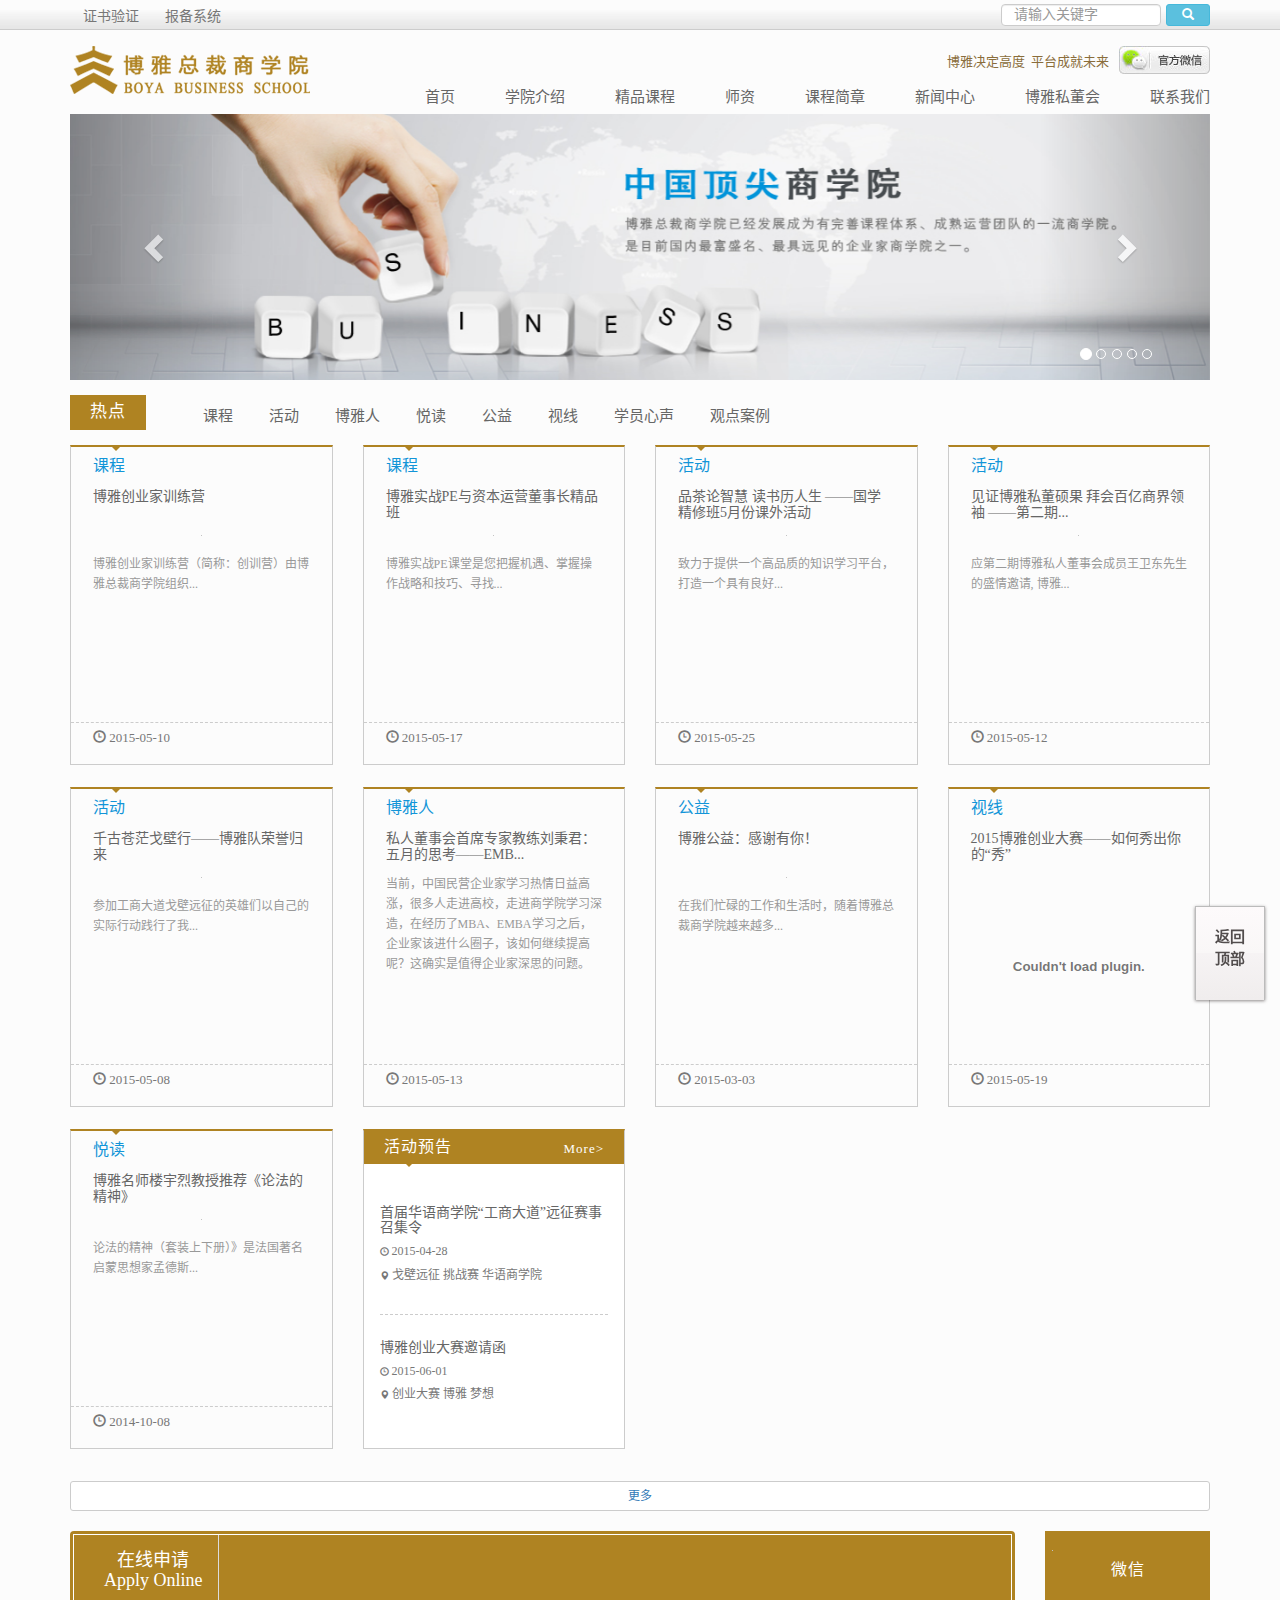
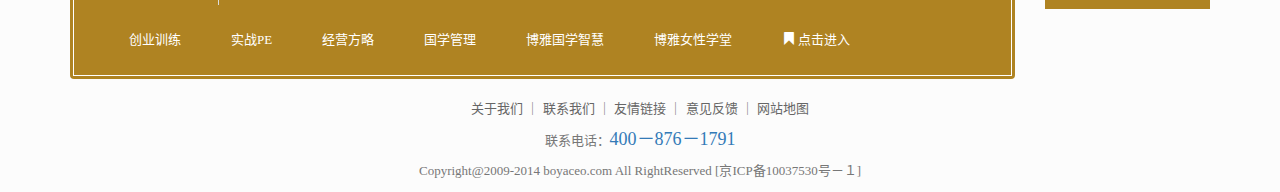
==== index.html @ df386d72 "增加主页" ====
<!DOCTYPE html>
<html>
<head>
    <title>博雅总裁商学院</title>
    <meta name="Keywords" content="博雅总裁商学院,博雅总裁俱乐部,博雅私人董事会,博雅投资家高端项目,博雅聚娴女性学堂,博雅后EMBA高端项目,博雅国学智慧总裁精修班,博雅人,北大博雅总裁班，博雅资源汇">
    <meta name="Description" content="博雅总裁商学院成立于2008年，从诞生起就继承了百年学府北京大学的优秀基因，经过六年的磨砺，博雅总裁商学院已经发展成为有完善课程体系、成熟运营团队的一流商学院。是目前国内最富盛名、最具远见的企业家商学院之一。 博雅总裁商学院设立博雅总裁俱乐部，采取线上线下结合的形式，志在搭建最优质的学习平台，最有影响力的商脉平台，最有效的投融资平台。" >
    <link rel="shortcut icon" href="./statics/images/boya/logo.ico">
    <meta http-equiv="Content-Language" content="zh-cn">
    <meta name="baidu-site-verification" content="s3poCFU7hr" />
    <meta name="renderer" content="webkit">
    <meta http-equiv="X-UA-Compatible" content="IE=Edge,chrome=1">
    <meta http-equiv="Content-Type" content="text/html; charset=utf-8">
    <meta name="viewport" content="width=device-width, initial-scale=1.0, maximum-scale=1.0, user-scalable=no" />
    <link rel="stylesheet" href="./statics/plugin/Bootstrap/css/bootstrap.min.css?version=3.3.2">
    <link rel="stylesheet" href="./statics/css/boya/layout.css">
    <script type="text/javascript" src="./statics/plugin/jquery-1.11.1.min.js"></script>
    <!--[if lt IE 9]>
    <script src="./statics/plugin/html5shiv.min.js"></script>
    <script src="./statics/plugin/respond.min.js"></script>
    <![endif]-->
    <!--[if lte IE 8]>
    <link rel="stylesheet" type="text/css" href="./statics/css/boya/ie8.css">
    <![endif]-->
    <!--[if lte IE 6]>
    <link rel="stylesheet" type="text/css" href="./statics/plugin/Bootstrap/css/bootstrap-ie6.min.css">
    <link rel="stylesheet" type="text/css" href="./statics/plugin/Bootstrap/css/ie.css">
    <![endif]-->
</head>
<body>
<!-- 顶部 start-->
<header>
    <div class="header">
        <div class="container">
            <a href="http://www.boyaceo.com/about-39.html" class="pull-left text-muted btn">证书验证</a>
            <a href="http://r.boyaceo.com" class="pull-left text-muted btn">报备系统</a>
            <form action="http://www.boyaceo.com/index.php" method="get" class="form-horizontal header header_search text-right" role="search" target="_blank" >
                <button type="submit" class="btn btn-info btn-sm pull-right" style="margin-left:5px;">
                    <span class='glyphicon glyphicon-search'></span>
                </button>
                <div class="form-group col-md-2 col-xs-11 pull-right">
                    <input type="hidden" name="m" value="search"/>
                    <input type="hidden" name="c" value="index"/>
                    <input type="hidden" name="a" value="init"/>
                    <input type="hidden" name="typeid" value="58"/>
                    <input type="hidden" name="siteid" value="1" >
                    <input type="text" class="form-control"  name="q" placeholder="请输入关键字" x-webkit-speech>
                </div>
            </form>
        </div>
    </div>
</header>
<!-- 顶部 end-->

<!-- 导航 start-->
<nav>
    <div class="navbar" role="navigation" id="index_top">
        <div class="container">
            <div class='ie8_hidden'>
                <a href="http://www.boyaceo.com/index.php"><img  src="./statics/images/boya/boya_logo.png" class="visible-lg"></a>
                <a href="http://www.boyaceo.com/index.php"><img  src="./statics/images/boya/sm-logo.jpg" class="hidden-lg"></a>
            </div>
            <div class="clearfix"></div>
            <div class="navbar-header">
                <a class="navbar-brand" href="http://www.boyaceo.com/index.php">
                    <img  src="./statics/images/boya/boya_logo.png" class="img-responsive visible-lg"><img src="./statics/images/boya/sm-logo.jpg" class="img-responsive hidden-lg"></a>
                <button type="button" class="navbar-toggle" data-toggle="collapse" data-target="#navbar-collapse-1">
                    <span class="glyphicon glyphicon-list"></span>
                </button>
            </div>
            <div class="navbar-right" style="margin:0;">
                <div class="clearfix  hidden-xs">
                    <img src="./statics/images/boya/boya_06.jpg" class="pull-right wechat_button">
                    <img src="./statics/images/boya/weixin_img.png" class='wechat_img' >
                    <script type="text/javascript">
                        $('.wechat_button,.wechat_img').hover(function(){
                            $('.wechat_img').show();
                        },function(){
                            $('.wechat_img').hide();
                        })
                    </script>
                    <p class="pull-right text-warning">
                        <span class="h5" style="font-size:13px;">博雅决定高度&nbsp;&nbsp;平台成就未来</span>
                        <!-- <span class="text-primary h4">4000－858－602</span> -->
                    </p>
                </div>
                <ul class="navbar-nav  collapse navbar-collapse" id="navbar-collapse-1">
                    <li>
                        <a href="http://www.boyaceo.com/index.php" class='color'>首页</a>
                    </li>
                    <li>
                        <a href="http://www.boyaceo.com/about-1.html" class='color'>学院介绍</a>
                    </li>
                    <li>
                        <a href="http://www.boyaceo.com/courses-10-1.html" class='color'>精品课程</a>
                    </li>
                    <li>
                        <a href="http://www.boyaceo.com/teachers-15-1.html" class='color'>师资</a>
                    </li>
                    <li>
                        <a href="http://www.boyaceo.com/about-44.html" class='color'>课程简章</a>
                    </li>
                    <li>
                        <a href="http://www.boyaceo.com/list-9-1.html" class='color'>新闻中心</a>
                    </li>
                    <li>
                        <a href="http://www.boyaceo.com/index.php?m=special&c=index&specialid=7&pc_hash=5hLyMm" class='color'>博雅私董会</a>
                    </li>
                    <li>
                        <a href="http://www.boyaceo.com/about-46.html" class='color'>联系我们</a>
                    </li>
                    <!-- <li><a href="javascript:void(0);" class="fuzzy99 hidden-xs" target="_self">联系我们</a></li> -->
                    <!-- <li><a href="javascript:void(0);" onclick="boya_application()" target="_self">报名</a></li> -->

                </ul>
            </div>
        </div>
    </div>
</nav>
<!-- 导航 end--><base target="_blank" />
<style>
    /*首页隐藏talk99*/
    #doyoo_panel,.dots,#doyoo_monitor{visibility: hidden!important;}
    #unslider .dots{visibility: visible!important;}
</style>
<!-- 轮播图 start-->
<div class="container" id="slider">
    <div id="carousel-example-generic" class="carousel slide " data-ride="carousel">
        <!-- Indicators -->

        <!-- Wrapper for slides -->
        <div class="carousel-inner" role="listbox">
            <div class="item active" data-item=0>
                <a href="http://www.boyaceo.com/list-1-1.html"><img data-original="./statics/images/boya/20141114011328270.jpg" src="./statics/images/boya/loading.gif" class="img-responsive lazy center-block"></a>
            </div>
            <div class="item " data-item=1>
                <a href="http://www.boyaceo.com/courses-10-1.html"><img data-original="./statics/images/boya/20141114011423875.jpg" src="./statics/images/boya/loading.gif" class="img-responsive lazy center-block"></a>
            </div>
            <div class="item " data-item=2>
                <a href="http://www.boyaceo.com/teachers-15-1.html"><img data-original="./statics/images/boya/20141114023548320.jpg" src="./statics/images/boya/loading.gif" class="img-responsive lazy center-block"></a>
            </div>
            <div class="item " data-item=3>
                <a href="http://www.boyaceo.com?m=special&specialid=13"><img data-original="./statics/images/boya/20150310103904336.jpg" src="./statics/images/boya/loading.gif" class="img-responsive lazy center-block"></a>
            </div>
            <div class="item " data-item=4>
                <a href="http://www.boyaceo.com/show-31-127-1.html"><img data-original="./statics/images/boya/20150310103905654.jpg" src="./statics/images/boya/loading.gif" class="img-responsive lazy center-block"></a>
            </div>
        </div>
        <ol class="carousel-indicators hidden-xs">
            <li data-target="#carousel-example-generic" data-slide-to="0"  class="active"></li>
            <li data-target="#carousel-example-generic" data-slide-to="1" ></li>
            <li data-target="#carousel-example-generic" data-slide-to="2" ></li>
            <li data-target="#carousel-example-generic" data-slide-to="3" ></li>
            <li data-target="#carousel-example-generic" data-slide-to="4" ></li>
        </ol>
        <!-- Controls -->
        <a class="left carousel-control" href="#carousel-example-generic" role="button" data-slide="prev">
            <span class="glyphicon glyphicon-chevron-left"></span>
            <span class="sr-only">Previous</span>
        </a>
        <a class="right carousel-control" href="#carousel-example-generic" role="button" data-slide="next">
            <span class="glyphicon glyphicon-chevron-right"></span>
            <span class="sr-only">Next</span>
        </a>
    </div>
</div>
<script type="text/javascript">
    // 监听动画，完成懒加载动作
    $('.carousel').on('slide.bs.carousel', function (e) {

        var selector = $('.carousel-inner .item');
        // 当前位置
        var old        = $('.carousel-inner .item.active').data('item');
        // 滚动方向
        if(e.direction=='left'){// 向右
            num = old==selector.length-1 ? 0 : old+1;
        }else if(e.direction=='right'){// 向左
            num = old==0 ? selector.length-1 : old-1;
        }
        img = selector.eq(num).find('img');
        img.attr( 'src',img.data('original') );// 替换
    })
    // 小圆点儿
    $('.carousel-indicators li').click(function(){
        var img = $('.carousel-inner .item').eq( $(this).index() ).find('img');
        img.attr( 'src',img.data('original') );
    })
</script>
<!-- 轮播图 end-->

<!-- 主体 start -->
<div class="container" id="index-main">

<!-- 选项卡按钮 start-->
<div class="clearfix tab-btn"> <i class="bg-boya pull-left">热点</i>
    <ul class="nav nav-pills pull-left h5" role="tablist">
        <li role="presentation">
            <a href="javascript:void(0);" target="_self">课程</a>
        </li>
        <li role="presentation">
            <a href="javascript:void(0);" target="_self">活动</a>
        </li>
        <li role="presentation">
            <a href="javascript:void(0);" target="_self">博雅人</a>
        </li>
        <li role="presentation">
            <a href="javascript:void(0);" target="_self">悦读</a>
        </li>
        <li role="presentation">
            <a href="javascript:void(0);" target="_self">公益</a>
        </li>
        <li role="presentation">
            <a href="javascript:void(0);" target="_self">视线</a>
        </li>
        <li role="presentation">
            <a href="javascript:void(0);" target="_self">学员心声</a>
        </li>
        <li role="presentation">
            <a href="javascript:void(0);" target="_self">观点案例</a>
        </li>
    </ul>
</div>
<!-- 选项卡按钮 end-->

<!-- 选项卡内容［热点］ start-->
<div class="tab-list">
<dl class="row">
<dd class="col-boya-2 col-sm-4  col-md-3 col-xs-12">
    <div class='single-tab text-muted'>
        <span class="caret"></span>
        <h4>
            <a href="http://www.boyaceo.com/courses-10-1.html" class='blue'>课程</a>
        </h4>
        <h3 class="h5 title">
            <a href="http://boyaceo.com?m=special&specialid=13">博雅创业家训练营</a>
        </h3>
        <div class="text-center">
            <a href="http://boyaceo.com?m=special&specialid=13">
                <img data-original="http://www.boyaceo.com/uploadfile/2015/0204/20150204032221168.jpg"  class='lazy content-img'></a>
        </div>
        <p class='single-tab-content'>
            博雅创业家训练营（简称：创训营）由博雅总裁商学院组织...							</p>
        <p class="single-tab-bottom">
            <span class="glyphicon glyphicon-time"></span>
            2015-05-10							</p>
    </div>
</dd>

<dd class="col-boya-2 col-sm-4  col-md-3 col-xs-12">
    <div class='single-tab text-muted'>
        <span class="caret"></span>
        <h4>
            <a href="http://www.boyaceo.com/courses-10-1.html" class='blue'>课程</a>
        </h4>
        <h3 class="h5 title">
            <a href="http://www.boyaceo.com/course-10-11-1.html">博雅实战PE与资本运营董事长精品班</a>
        </h3>
        <div class="text-center">
            <a href="http://www.boyaceo.com/course-10-11-1.html">
                <img data-original="http://www.boyaceo.com/uploadfile/2014/1114/20141114094028842.jpg"  class='lazy content-img'></a>
        </div>
        <p class='single-tab-content'>
            博雅实战PE课堂是您把握机遇、掌握操作战略和技巧、寻找...							</p>
        <p class="single-tab-bottom">
            <span class="glyphicon glyphicon-time"></span>
            2015-05-17							</p>
    </div>
</dd>

<dd class="col-boya-2 col-sm-4  col-md-3 col-xs-12">
    <div class='single-tab text-muted'>
        <span class="caret"></span>
        <h4>
            <a href="http://www.boyaceo.com/news-11-1.html" class='blue'>活动</a>
        </h4>
        <h3 class="h5 title">
            <a href="http://www.boyaceo.com/new-11-167-1.html">品茶论智慧 读书历人生 ——国学精修班5月份课外活动</a>
        </h3>
        <div class="text-center">
            <a href="http://www.boyaceo.com/new-11-167-1.html">
                <img data-original="http://www.boyaceo.com/uploadfile/2015/0525/20150525031655995.jpg"  class='lazy content-img'></a>
        </div>
        <p class='single-tab-content'>
            致力于提供一个高品质的知识学习平台，打造一个具有良好...							</p>
        <p class="single-tab-bottom">
            <span class="glyphicon glyphicon-time"></span>
            2015-05-25							</p>
    </div>
</dd>

<dd class="col-boya-2 col-sm-4  col-md-3 col-xs-12">
    <div class='single-tab text-muted'>
        <span class="caret"></span>
        <h4>
            <a href="http://www.boyaceo.com/news-11-1.html" class='blue'>活动</a>
        </h4>
        <h3 class="h5 title">
            <a href="http://www.boyaceo.com/new-11-161-1.html">见证博雅私董硕果 拜会百亿商界领袖 &mdash;&mdash;第二期...</a>
        </h3>
        <div class="text-center">
            <a href="http://www.boyaceo.com/new-11-161-1.html">
                <img data-original="http://www.boyaceo.com/uploadfile/2015/0512/20150512030308230.jpg"  class='lazy content-img'></a>
        </div>
        <p class='single-tab-content'>
            应第二期博雅私人董事会成员王卫东先生的盛情邀请, 博雅...							</p>
        <p class="single-tab-bottom">
            <span class="glyphicon glyphicon-time"></span>
            2015-05-12							</p>
    </div>
</dd>
<!-- 在线咨询 【删除了】-->

<dd class="col-boya-2 col-sm-4  col-md-3 col-xs-12">
    <div class='single-tab text-muted'>
        <span class="caret"></span>
        <h4>
            <a href="http://www.boyaceo.com/news-11-1.html" class='blue'>活动</a>
        </h4>
        <h3 class="h5 title">
            <a href="http://www.boyaceo.com/new-11-158-1.html">千古苍茫戈壁行——博雅队荣誉归来</a>
        </h3>
        <div class="text-center">
            <a href="http://www.boyaceo.com/new-11-158-1.html">
                <img data-original="http://www.boyaceo.com/uploadfile/2015/0508/20150508033143284.jpg"  class='lazy content-img'></a>
        </div>
        <p class='single-tab-content'>
            参加工商大道戈壁远征的英雄们以自己的实际行动践行了我...							</p>
        <p class="single-tab-bottom">
            <span class="glyphicon glyphicon-time"></span>
            2015-05-08							</p>
    </div>
</dd>

<dd class="col-boya-2 col-sm-4  col-md-3 col-xs-12">
    <div class='single-tab text-muted'>
        <span class="caret"></span>
        <h4>
            <a href="http://www.boyaceo.com/news-24-1.html" class='blue'>博雅人</a>
        </h4>
        <h3 class="h5 title">
            <a href="http://www.boyaceo.com/new-24-166-1.html">私人董事会首席专家教练刘秉君：五月的思考&mdash;&mdash;EMB...</a>
        </h3>
        <div class="text-center">
            <a href="http://www.boyaceo.com/new-24-166-1.html">
                <img data-original=""  class='lazy content-img					hidden
					'></a>
        </div>
        <p class='single-tab-content'>
            当前，中国民营企业家学习热情日益高涨，很多人走进高校，走进商学院学习深造，在经历了MBA、EMBA学习之后，企业家该进什么圈子，该如何继续提高呢？这确实是值得企业家深思的问题。							</p>
        <p class="single-tab-bottom">
            <span class="glyphicon glyphicon-time"></span>
            2015-05-13							</p>
    </div>
</dd>

<dd class="col-boya-2 col-sm-4  col-md-3 col-xs-12">
    <div class='single-tab text-muted'>
        <span class="caret"></span>
        <h4>
            <a href="http://www.boyaceo.com/news-14-1.html" class='blue'>公益</a>
        </h4>
        <h3 class="h5 title">
            <a href="http://www.boyaceo.com/new-14-122-1.html">博雅公益：感谢有你！</a>
        </h3>
        <div class="text-center">
            <a href="http://www.boyaceo.com/new-14-122-1.html">
                <img data-original="http://www.boyaceo.com/uploadfile/2015/0303/20150303120602203.jpg"  class='lazy content-img'></a>
        </div>
        <p class='single-tab-content'>
            在我们忙碌的工作和生活时，随着博雅总裁商学院越来越多...							</p>
        <p class="single-tab-bottom">
            <span class="glyphicon glyphicon-time"></span>
            2015-03-03							</p>
    </div>
</dd>

<dd class="col-boya-2 col-sm-4  col-md-3 col-xs-12">
    <div class='single-tab text-muted'>
        <span class="caret"></span>
        <h4>
            <a href="http://www.boyaceo.com/videos-25-1.html" class='blue'>视线</a>
        </h4>
        <h3 class="h5 title">
            <a href="http://www.boyaceo.com/video-25-36-1.html">2015博雅创业大赛——如何秀出你的“秀”</a>
        </h3>
        <!-- 视频 -->
        <div class="btn-tool" title=""  data-toggle="tooltip" data-placement="top" data-original-title="双击视频以全屏" >
            <embed width="100%" height="198"type="application/x-shockwave-flash" wmode="transparent"quality="high" allowfullscreen="true" allowscriptaccess="never" allownetworking="internal" src="http://player.youku.com/player.php/sid/XOTU4MzU0MjA0/v.swf"></div>
        <p class="single-tab-bottom">
            <span class="glyphicon glyphicon-time"></span>
            2015-05-19							</p>
    </div>
</dd>

<dd class="col-boya-2 col-sm-4  col-md-3 col-xs-12">
    <div class='single-tab text-muted'>
        <span class="caret"></span>
        <h4>
            <a href="http://www.boyaceo.com/news-13-1.html" class='blue'>悦读</a>
        </h4>
        <h3 class="h5 title">
            <a href="http://www.boyaceo.com/new-13-58-1.html">博雅名师楼宇烈教授推荐《论法的精神》</a>
        </h3>
        <div class="text-center">
            <a href="http://www.boyaceo.com/new-13-58-1.html">
                <img data-original="http://www.boyaceo.com/uploadfile/2014/1009/20141009092141491.jpg"  class='lazy content-img'></a>
        </div>
        <p class='single-tab-content'>
            论法的精神（套装上下册）》是法国著名启蒙思想家孟德斯...							</p>
        <p class="single-tab-bottom">
            <span class="glyphicon glyphicon-time"></span>
            2014-10-08							</p>
    </div>
</dd>

<!-- 活动预告 --><dd class="col-boya-2 other col-sm-4 col-md-3 col-xs-12">
    <div class='single-tab'>
        <div class="bg-boya">活动预告<span class="caret"></span><a href="http://www.boyaceo.com/list-31-1.html" class="more">More></a></div>
        <div class="panel">
            <ul class="list-unstyled panel-body" style="margin-bottom:0;">
                <li>
                    <h3 class="h5"><a href="http://www.boyaceo.com/show-31-124-1.html">首届华语商学院“工商大道”远征赛事召集令</a></h3>
                    <h6 class="text-muted"><small class="glyphicon glyphicon-time text-muted"></small> 2015-04-28</h6>
                    <h6 class="text-muted"><small class="glyphicon glyphicon-map-marker"></small> 戈壁远征  挑战赛  华语商学院  </h6>
                </li>
                <li>
                    <h3 class="h5"><a href="http://www.boyaceo.com/show-31-127-1.html">博雅创业大赛邀请函</a></h3>
                    <h6 class="text-muted"><small class="glyphicon glyphicon-time text-muted"></small> 2015-06-01</h6>
                    <h6 class="text-muted"><small class="glyphicon glyphicon-map-marker"></small> 创业大赛 博雅 梦想  </h6>
                </li>

            </ul>
        </div>
    </div>
</dd></dl>
<!-- 加载更多豆腐块 -->
<button class='btn btn-block btn-default btn-sm single-tab-add' data-cid="998" data-page="8">
    <span class='text-primary'>更多</span>
</button>
</div>
<!-- 选项卡内容［热点］ end-->
<!-- 选项卡内容［＋＋］ start-->
<div class="tab-list hidden">
<dl class="row">
<dd class="col-boya-2 col-sm-4  col-md-3 col-xs-12">
    <div class='single-tab text-muted'>
        <span class="caret"></span>
        <h4>
            <a href="http://www.boyaceo.com/courses-10-1.html" class='blue'>课程</a>
        </h4>
        <h3 class="h5 title">
            <a href="http://boyaceo.com?m=special&specialid=13">博雅创业家训练营</a>
        </h3>
        <div class="text-center">
            <a href="http://boyaceo.com?m=special&specialid=13">
                <img data-src="http://www.boyaceo.com/uploadfile/2015/0204/20150204032221168.jpg"  src="./statics/images/boya/loading.gif" class='content-img'></a>
        </div>
        <p class='single-tab-content'>
            博雅创业家训练营（简称：创训营）由博雅总裁商学院组织...									</p>
        <p class="single-tab-bottom">
            <span class="glyphicon glyphicon-time"></span>
            2015-05-10									</p>
    </div>
</dd>

<dd class="col-boya-2 col-sm-4  col-md-3 col-xs-12">
    <div class='single-tab text-muted'>
        <span class="caret"></span>
        <h4>
            <a href="http://www.boyaceo.com/courses-10-1.html" class='blue'>课程</a>
        </h4>
        <h3 class="h5 title">
            <a href="http://www.boyaceo.com/course-10-11-1.html">博雅实战PE与资本运营董事长精品班</a>
        </h3>
        <div class="text-center">
            <a href="http://www.boyaceo.com/course-10-11-1.html">
                <img data-src="http://www.boyaceo.com/uploadfile/2014/1114/20141114094028842.jpg"  src="./statics/images/boya/loading.gif" class='content-img'></a>
        </div>
        <p class='single-tab-content'>
            博雅实战PE课堂是您把握机遇、掌握操作战略和技巧、寻找...									</p>
        <p class="single-tab-bottom">
            <span class="glyphicon glyphicon-time"></span>
            2015-05-17									</p>
    </div>
</dd>

<dd class="col-boya-2 col-sm-4  col-md-3 col-xs-12">
    <div class='single-tab text-muted'>
        <span class="caret"></span>
        <h4>
            <a href="http://www.boyaceo.com/courses-10-1.html" class='blue'>课程</a>
        </h4>
        <h3 class="h5 title">
            <a href="http://www.boyaceo.com/course-10-10-1.html">博雅经营方略（EMBA）总裁精品班</a>
        </h3>
        <div class="text-center">
            <a href="http://www.boyaceo.com/course-10-10-1.html">
                <img data-src="http://www.boyaceo.com/uploadfile/2014/1114/20141114094104517.jpg"  src="./statics/images/boya/loading.gif" class='content-img'></a>
        </div>
        <p class='single-tab-content'>
            面对信息时代千变万化的经济形势，让我们从经营之道中寻...									</p>
        <p class="single-tab-bottom">
            <span class="glyphicon glyphicon-time"></span>
            2015-05-14									</p>
    </div>
</dd>

<dd class="col-boya-2 col-sm-4  col-md-3 col-xs-12">
    <div class='single-tab text-muted'>
        <span class="caret"></span>
        <h4>
            <a href="http://www.boyaceo.com/courses-10-1.html" class='blue'>课程</a>
        </h4>
        <h3 class="h5 title">
            <a href="http://www.boyaceo.com/course-10-12-1.html">博雅书院国学管理课堂</a>
        </h3>
        <div class="text-center">
            <a href="http://www.boyaceo.com/course-10-12-1.html">
                <img data-src="http://www.boyaceo.com/uploadfile/2014/1114/20141114093924467.jpg"  src="./statics/images/boya/loading.gif" class='content-img'></a>
        </div>
        <p class='single-tab-content'>
            博雅书院国学管理课堂以俯瞰东西方文化的全新视角，探讨...									</p>
        <p class="single-tab-bottom">
            <span class="glyphicon glyphicon-time"></span>
            2015-05-17									</p>
    </div>
</dd>
<!-- 在线咨询 【删除了】-->


<dd class="col-boya-2 col-sm-4  col-md-3 col-xs-12">
    <div class='single-tab text-muted'>
        <span class="caret"></span>
        <h4>
            <a href="http://www.boyaceo.com/courses-10-1.html" class='blue'>课程</a>
        </h4>
        <h3 class="h5 title">
            <a href="http://www.boyaceo.com/course-10-2-1.html">博雅国学智慧总裁精修班</a>
        </h3>
        <div class="text-center">
            <a href="http://www.boyaceo.com/course-10-2-1.html">
                <img data-src="http://www.boyaceo.com/uploadfile/2014/1114/20141114094135644.jpg"  src="./statics/images/boya/loading.gif" class='content-img'></a>
        </div>
        <p class='single-tab-content'>
            致其修身而远志廉善，齐家弘业乃宽孝明清！国学智慧对于...									</p>
        <p class="single-tab-bottom">
            <span class="glyphicon glyphicon-time"></span>
            2015-05-14									</p>
    </div>
</dd>

<dd class="col-boya-2 col-sm-4  col-md-3 col-xs-12">
    <div class='single-tab text-muted'>
        <span class="caret"></span>
        <h4>
            <a href="http://www.boyaceo.com/courses-10-1.html" class='blue'>课程</a>
        </h4>
        <h3 class="h5 title">
            <a href="http://www.boyaceo.com/course-10-4-1.html">博雅聚娴女性学堂</a>
        </h3>
        <div class="text-center">
            <a href="http://www.boyaceo.com/course-10-4-1.html">
                <img data-src="http://www.boyaceo.com/uploadfile/2014/1117/20141117050308381.jpg"  src="./statics/images/boya/loading.gif" class='content-img'></a>
        </div>
        <p class='single-tab-content'>
            博雅聚娴女性学堂是面向全社会各行业女性精英、名媛佳丽...									</p>
        <p class="single-tab-bottom">
            <span class="glyphicon glyphicon-time"></span>
            2015-05-16									</p>
    </div>
</dd>

<dd class="col-boya-2 col-sm-4  col-md-3 col-xs-12">
    <div class='single-tab text-muted'>
        <span class="caret"></span>
        <h4>
            <a href="http://www.boyaceo.com/courses-10-1.html" class='blue'>课程</a>
        </h4>
        <h3 class="h5 title">
            <a href="http://www.boyaceo.com/course-10-6-1.html">博雅私人董事会</a>
        </h3>
        <div class="text-center">
            <a href="http://www.boyaceo.com/course-10-6-1.html">
                <img data-src="http://www.boyaceo.com/uploadfile/2014/1117/20141117050242134.jpg"  src="./statics/images/boya/loading.gif" class='content-img'></a>
        </div>
        <p class='single-tab-content'>
            为了更好地帮助中国企业家解决上述困惑和企业经营管理中...									</p>
        <p class="single-tab-bottom">
            <span class="glyphicon glyphicon-time"></span>
            2015-04-23									</p>
    </div>
</dd>

<dd class="col-boya-2 col-sm-4  col-md-3 col-xs-12">
    <div class='single-tab text-muted'>
        <span class="caret"></span>
        <h4>
            <a href="http://www.boyaceo.com/courses-10-1.html" class='blue'>课程</a>
        </h4>
        <h3 class="h5 title">
            <a href="http://www.boyaceo.com/course-10-18-1.html">博雅工商管理精品班</a>
        </h3>
        <div class="text-center">
            <a href="http://www.boyaceo.com/course-10-18-1.html">
                <img data-src="http://www.boyaceo.com/uploadfile/2015/0421/20150421114612454.jpg"  src="./statics/images/boya/loading.gif" class='content-img'></a>
        </div>
        <p class='single-tab-content'>
            我们始终认为，思想的高度和战略的视野，决定您所领导的...									</p>
        <p class="single-tab-bottom">
            <span class="glyphicon glyphicon-time"></span>
            2015-05-20									</p>
    </div>
</dd>

<dd class="col-boya-2 col-sm-4  col-md-3 col-xs-12">
    <div class='single-tab text-muted'>
        <span class="caret"></span>
        <h4>
            <a href="http://www.boyaceo.com/courses-10-1.html" class='blue'>课程</a>
        </h4>
        <h3 class="h5 title">
            <a href="http://www.boyaceo.com/course-10-5-1.html">博雅投资家高端项目</a>
        </h3>
        <div class="text-center">
            <a href="http://www.boyaceo.com/course-10-5-1.html">
                <img data-src="http://www.boyaceo.com/uploadfile/2014/1114/20141114094204496.jpg"  src="./statics/images/boya/loading.gif" class='content-img'></a>
        </div>
        <p class='single-tab-content'>
            博雅投资家高端项目，致力于打造中国最顶尖的资本运营实...									</p>
        <p class="single-tab-bottom">
            <span class="glyphicon glyphicon-time"></span>
            0000-00-00									</p>
    </div>
</dd>

<!-- 活动预告 --><dd class="col-boya-2 other col-sm-4 col-md-3 col-xs-12">
    <div class='single-tab'>
        <div class="bg-boya">活动预告<span class="caret"></span><a href="http://www.boyaceo.com/list-31-1.html" class="more">More></a></div>
        <div class="panel">
            <ul class="list-unstyled panel-body" style="margin-bottom:0;">
                <li>
                    <h3 class="h5"><a href="http://www.boyaceo.com/show-31-124-1.html">首届华语商学院“工商大道”远征赛事召集令</a></h3>
                    <h6 class="text-muted"><small class="glyphicon glyphicon-time text-muted"></small> 2015-04-28</h6>
                    <h6 class="text-muted"><small class="glyphicon glyphicon-map-marker"></small> 戈壁远征  挑战赛  华语商学院  </h6>
                </li>
                <li>
                    <h3 class="h5"><a href="http://www.boyaceo.com/show-31-127-1.html">博雅创业大赛邀请函</a></h3>
                    <h6 class="text-muted"><small class="glyphicon glyphicon-time text-muted"></small> 2015-06-01</h6>
                    <h6 class="text-muted"><small class="glyphicon glyphicon-map-marker"></small> 创业大赛 博雅 梦想  </h6>
                </li>

            </ul>
        </div>
    </div>
</dd></dl>
<!-- 加载更多豆腐块 -->
<button class='btn btn-block btn-default btn-sm single-tab-add' data-cid="10" data-page="8">
    <span class='text-primary'>更多</span>
</button>
</div>
<div class="tab-list hidden">
<dl class="row">
<dd class="col-boya-2 col-sm-4  col-md-3 col-xs-12">
    <div class='single-tab text-muted'>
        <span class="caret"></span>
        <h4>
            <a href="http://www.boyaceo.com/news-11-1.html" class='blue'>活动</a>
        </h4>
        <h3 class="h5 title">
            <a href="http://www.boyaceo.com/new-11-167-1.html">品茶论智慧 读书历人生 ——国学精修班5月份课外活动</a>
        </h3>
        <div class="text-center">
            <a href="http://www.boyaceo.com/new-11-167-1.html">
                <img data-src="http://www.boyaceo.com/uploadfile/2015/0525/20150525031655995.jpg"  src="./statics/images/boya/loading.gif" class='content-img'></a>
        </div>
        <p class='single-tab-content'>
            致力于提供一个高品质的知识学习平台，打造一个具有良好...									</p>
        <p class="single-tab-bottom">
            <span class="glyphicon glyphicon-time"></span>
            2015-05-25									</p>
    </div>
</dd>

<dd class="col-boya-2 col-sm-4  col-md-3 col-xs-12">
    <div class='single-tab text-muted'>
        <span class="caret"></span>
        <h4>
            <a href="http://www.boyaceo.com/news-11-1.html" class='blue'>活动</a>
        </h4>
        <h3 class="h5 title">
            <a href="http://www.boyaceo.com/new-11-161-1.html">见证博雅私董硕果 拜会百亿商界领袖 &mdash;&mdash;第二期...</a>
        </h3>
        <div class="text-center">
            <a href="http://www.boyaceo.com/new-11-161-1.html">
                <img data-src="http://www.boyaceo.com/uploadfile/2015/0512/20150512030308230.jpg"  src="./statics/images/boya/loading.gif" class='content-img'></a>
        </div>
        <p class='single-tab-content'>
            应第二期博雅私人董事会成员王卫东先生的盛情邀请, 博雅...									</p>
        <p class="single-tab-bottom">
            <span class="glyphicon glyphicon-time"></span>
            2015-05-12									</p>
    </div>
</dd>

<dd class="col-boya-2 col-sm-4  col-md-3 col-xs-12">
    <div class='single-tab text-muted'>
        <span class="caret"></span>
        <h4>
            <a href="http://www.boyaceo.com/news-11-1.html" class='blue'>活动</a>
        </h4>
        <h3 class="h5 title">
            <a href="http://www.boyaceo.com/new-11-158-1.html">千古苍茫戈壁行——博雅队荣誉归来</a>
        </h3>
        <div class="text-center">
            <a href="http://www.boyaceo.com/new-11-158-1.html">
                <img data-src="http://www.boyaceo.com/uploadfile/2015/0508/20150508033143284.jpg"  src="./statics/images/boya/loading.gif" class='content-img'></a>
        </div>
        <p class='single-tab-content'>
            参加工商大道戈壁远征的英雄们以自己的实际行动践行了我...									</p>
        <p class="single-tab-bottom">
            <span class="glyphicon glyphicon-time"></span>
            2015-05-08									</p>
    </div>
</dd>

<dd class="col-boya-2 col-sm-4  col-md-3 col-xs-12">
    <div class='single-tab text-muted'>
        <span class="caret"></span>
        <h4>
            <a href="http://www.boyaceo.com/news-11-1.html" class='blue'>活动</a>
        </h4>
        <h3 class="h5 title">
            <a href="http://www.boyaceo.com/new-11-156-1.html">走工商大道 见证千古苍茫——博雅队进行时</a>
        </h3>
        <div class="text-center">
            <a href="http://www.boyaceo.com/new-11-156-1.html">
                <img data-src="http://www.boyaceo.com/uploadfile/2015/0430/20150430021851161.jpg"  src="./statics/images/boya/loading.gif" class='content-img'></a>
        </div>
        <p class='single-tab-content'>
            &ldquo; 工商大道中国经营者戈壁远征&rdquo;博雅总裁商学院的...									</p>
        <p class="single-tab-bottom">
            <span class="glyphicon glyphicon-time"></span>
            2015-04-30									</p>
    </div>
</dd>
<!-- 在线咨询 【删除了】-->


<dd class="col-boya-2 col-sm-4  col-md-3 col-xs-12">
    <div class='single-tab text-muted'>
        <span class="caret"></span>
        <h4>
            <a href="http://www.boyaceo.com/news-11-1.html" class='blue'>活动</a>
        </h4>
        <h3 class="h5 title">
            <a href="http://www.boyaceo.com/new-11-155-1.html">工商大道英雄汇  金戈铁马博雅人——博雅队出征了</a>
        </h3>
        <div class="text-center">
            <a href="http://www.boyaceo.com/new-11-155-1.html">
                <img data-src="http://www.boyaceo.com/uploadfile/2015/0428/20150428102144143.jpg"  src="./statics/images/boya/loading.gif" class='content-img'></a>
        </div>
        <p class='single-tab-content'>
            2015年4月24日，在春光明媚的校园内，工商大道博雅队的分...									</p>
        <p class="single-tab-bottom">
            <span class="glyphicon glyphicon-time"></span>
            2015-04-28									</p>
    </div>
</dd>

<dd class="col-boya-2 col-sm-4  col-md-3 col-xs-12">
    <div class='single-tab text-muted'>
        <span class="caret"></span>
        <h4>
            <a href="http://www.boyaceo.com/news-11-1.html" class='blue'>活动</a>
        </h4>
        <h3 class="h5 title">
            <a href="http://www.boyaceo.com/new-11-154-1.html">四位教练同台献策 多名私董共谋创新 &mdash;&mdash;第二期...</a>
        </h3>
        <div class="text-center">
            <a href="http://www.boyaceo.com/new-11-154-1.html">
                <img data-src="http://www.boyaceo.com/uploadfile/2015/0427/20150427101852379.jpg"  src="./statics/images/boya/loading.gif" class='content-img'></a>
        </div>
        <p class='single-tab-content'>
            4月17&mdash;19日，博雅私董会四人教练团和第二期博雅私董会成...									</p>
        <p class="single-tab-bottom">
            <span class="glyphicon glyphicon-time"></span>
            2015-04-27									</p>
    </div>
</dd>

<dd class="col-boya-2 col-sm-4  col-md-3 col-xs-12">
    <div class='single-tab text-muted'>
        <span class="caret"></span>
        <h4>
            <a href="http://www.boyaceo.com/news-11-1.html" class='blue'>活动</a>
        </h4>
        <h3 class="h5 title">
            <a href="http://www.boyaceo.com/new-11-153-1.html">上苍山览独秀功高  下洱海叙同窗情深 &mdash;&mdash;国学...</a>
        </h3>
        <div class="text-center">
            <a href="http://www.boyaceo.com/new-11-153-1.html">
                <img data-src="http://www.boyaceo.com/uploadfile/2015/0422/20150422111450631.jpg"  src="./statics/images/boya/loading.gif" class='content-img'></a>
        </div>
        <p class='single-tab-content'>
            国学精修班的许多同学都有着乐于为班级做奉献的无私精神...									</p>
        <p class="single-tab-bottom">
            <span class="glyphicon glyphicon-time"></span>
            2015-04-22									</p>
    </div>
</dd>

<dd class="col-boya-2 col-sm-4  col-md-3 col-xs-12">
    <div class='single-tab text-muted'>
        <span class="caret"></span>
        <h4>
            <a href="http://www.boyaceo.com/news-11-1.html" class='blue'>活动</a>
        </h4>
        <h3 class="h5 title">
            <a href="http://www.boyaceo.com/new-11-152-1.html">创新思维开拓总裁视野 私董智慧助力企业转型 &mdash;...</a>
        </h3>
        <div class="text-center">
            <a href="http://www.boyaceo.com/new-11-152-1.html">
                <img data-src="http://www.boyaceo.com/uploadfile/2015/0420/20150420104554135.jpg"  src="./statics/images/boya/loading.gif" class='content-img'></a>
        </div>
        <p class='single-tab-content'>
            4月11日，北京迎来了进入2015年的首场春雨，伴随这场春...									</p>
        <p class="single-tab-bottom">
            <span class="glyphicon glyphicon-time"></span>
            2015-04-20									</p>
    </div>
</dd>

<dd class="col-boya-2 col-sm-4  col-md-3 col-xs-12">
    <div class='single-tab text-muted'>
        <span class="caret"></span>
        <h4>
            <a href="http://www.boyaceo.com/news-11-1.html" class='blue'>活动</a>
        </h4>
        <h3 class="h5 title">
            <a href="http://www.boyaceo.com/new-11-151-1.html">继往开来新三期 私董共话互联网+ &mdash;&mdash;第三期博雅...</a>
        </h3>
        <div class="text-center">
            <a href="http://www.boyaceo.com/new-11-151-1.html">
                <img data-src="http://www.boyaceo.com/uploadfile/2015/0415/20150415102226647.jpg"  src="./statics/images/boya/loading.gif" class='content-img'></a>
        </div>
        <p class='single-tab-content'>
            在&ldquo;互联网+&rdquo;概念引起广泛关注的今天,传统行业的企业家...									</p>
        <p class="single-tab-bottom">
            <span class="glyphicon glyphicon-time"></span>
            2015-04-15									</p>
    </div>
</dd>

<!-- 活动预告 --><dd class="col-boya-2 other col-sm-4 col-md-3 col-xs-12">
    <div class='single-tab'>
        <div class="bg-boya">活动预告<span class="caret"></span><a href="http://www.boyaceo.com/list-31-1.html" class="more">More></a></div>
        <div class="panel">
            <ul class="list-unstyled panel-body" style="margin-bottom:0;">
                <li>
                    <h3 class="h5"><a href="http://www.boyaceo.com/show-31-124-1.html">首届华语商学院“工商大道”远征赛事召集令</a></h3>
                    <h6 class="text-muted"><small class="glyphicon glyphicon-time text-muted"></small> 2015-04-28</h6>
                    <h6 class="text-muted"><small class="glyphicon glyphicon-map-marker"></small> 戈壁远征  挑战赛  华语商学院  </h6>
                </li>
                <li>
                    <h3 class="h5"><a href="http://www.boyaceo.com/show-31-127-1.html">博雅创业大赛邀请函</a></h3>
                    <h6 class="text-muted"><small class="glyphicon glyphicon-time text-muted"></small> 2015-06-01</h6>
                    <h6 class="text-muted"><small class="glyphicon glyphicon-map-marker"></small> 创业大赛 博雅 梦想  </h6>
                </li>

            </ul>
        </div>
    </div>
</dd></dl>
<!-- 加载更多豆腐块 -->
<button class='btn btn-block btn-default btn-sm single-tab-add' data-cid="11" data-page="8">
    <span class='text-primary'>更多</span>
</button>
</div>
<div class="tab-list hidden">
    <dl class="row">
        <dd class="col-boya-2 col-sm-4  col-md-3 col-xs-12">
            <div class='single-tab text-muted'>
                <span class="caret"></span>
                <h4>
                    <a href="http://www.boyaceo.com/news-24-1.html" class='blue'>博雅人</a>
                </h4>
                <h3 class="h5 title">
                    <a href="http://www.boyaceo.com/new-24-166-1.html">私人董事会首席专家教练刘秉君：五月的思考&mdash;&mdash;EMB...</a>
                </h3>
                <div class="text-center">
                    <a href="http://www.boyaceo.com/new-24-166-1.html">
                        <img data-src=""  src="./statics/images/boya/loading.gif" class='content-img						hidden
						'></a>
                </div>
                <p class='single-tab-content'>
                    当前，中国民营企业家学习热情日益高涨，很多人走进高校，走进商学院学习深造，在经历了MBA、EMBA学习之后，企业家该进什么圈子，该如何继续提高呢？这确实是值得企业家深思的问题。									</p>
                <p class="single-tab-bottom">
                    <span class="glyphicon glyphicon-time"></span>
                    2015-05-13									</p>
            </div>
        </dd>

        <dd class="col-boya-2 col-sm-4  col-md-3 col-xs-12">
            <div class='single-tab text-muted'>
                <span class="caret"></span>
                <h4>
                    <a href="http://www.boyaceo.com/news-24-1.html" class='blue'>博雅人</a>
                </h4>
                <h3 class="h5 title">
                    <a href="http://www.boyaceo.com/new-24-34-1.html">副院长庞勃：股权众筹的春天来了</a>
                </h3>
                <div class="text-center">
                    <a href="http://www.boyaceo.com/new-24-34-1.html">
                        <img data-src="http://www.boyaceo.com/uploadfile/2015/0303/20150303102437426.jpg"  src="./statics/images/boya/loading.gif" class='content-img'></a>
                </div>
                <p class='single-tab-content'>
                    互联网金融如火如荼，股权众筹如黑马闯入。从2013 年起...									</p>
                <p class="single-tab-bottom">
                    <span class="glyphicon glyphicon-time"></span>
                    2015-03-03									</p>
            </div>
        </dd>

        <!-- 活动预告 --><dd class="col-boya-2 other col-sm-4 col-md-3 col-xs-12">
        <div class='single-tab'>
            <div class="bg-boya">活动预告<span class="caret"></span><a href="http://www.boyaceo.com/list-31-1.html" class="more">More></a></div>
            <div class="panel">
                <ul class="list-unstyled panel-body" style="margin-bottom:0;">
                    <li>
                        <h3 class="h5"><a href="http://www.boyaceo.com/show-31-124-1.html">首届华语商学院“工商大道”远征赛事召集令</a></h3>
                        <h6 class="text-muted"><small class="glyphicon glyphicon-time text-muted"></small> 2015-04-28</h6>
                        <h6 class="text-muted"><small class="glyphicon glyphicon-map-marker"></small> 戈壁远征  挑战赛  华语商学院  </h6>
                    </li>
                    <li>
                        <h3 class="h5"><a href="http://www.boyaceo.com/show-31-127-1.html">博雅创业大赛邀请函</a></h3>
                        <h6 class="text-muted"><small class="glyphicon glyphicon-time text-muted"></small> 2015-06-01</h6>
                        <h6 class="text-muted"><small class="glyphicon glyphicon-map-marker"></small> 创业大赛 博雅 梦想  </h6>
                    </li>

                </ul>
            </div>
        </div>
    </dd></dl>
    <!-- 加载更多豆腐块 -->
    <button class='btn btn-block btn-default btn-sm single-tab-add' data-cid="12" data-page="8">
        <span class='text-primary'>更多</span>
    </button>
</div>
<div class="tab-list hidden">
<dl class="row">
<dd class="col-boya-2 col-sm-4  col-md-3 col-xs-12">
    <div class='single-tab text-muted'>
        <span class="caret"></span>
        <h4>
            <a href="http://www.boyaceo.com/news-13-1.html" class='blue'>悦读</a>
        </h4>
        <h3 class="h5 title">
            <a href="http://www.boyaceo.com/new-13-58-1.html">博雅名师楼宇烈教授推荐《论法的精神》</a>
        </h3>
        <div class="text-center">
            <a href="http://www.boyaceo.com/new-13-58-1.html">
                <img data-src="http://www.boyaceo.com/uploadfile/2014/1009/20141009092141491.jpg"  src="./statics/images/boya/loading.gif" class='content-img'></a>
        </div>
        <p class='single-tab-content'>
            论法的精神（套装上下册）》是法国著名启蒙思想家孟德斯...									</p>
        <p class="single-tab-bottom">
            <span class="glyphicon glyphicon-time"></span>
            2014-10-08									</p>
    </div>
</dd>

<dd class="col-boya-2 col-sm-4  col-md-3 col-xs-12">
    <div class='single-tab text-muted'>
        <span class="caret"></span>
        <h4>
            <a href="http://www.boyaceo.com/news-13-1.html" class='blue'>悦读</a>
        </h4>
        <h3 class="h5 title">
            <a href="http://www.boyaceo.com/new-13-67-1.html">聚娴女性一班学员何东艳推荐《论中国》</a>
        </h3>
        <div class="text-center">
            <a href="http://www.boyaceo.com/new-13-67-1.html">
                <img data-src="http://www.boyaceo.com/uploadfile/2014/1028/20141028100108796.jpg"  src="./statics/images/boya/loading.gif" class='content-img'></a>
        </div>
        <p class='single-tab-content'>
            《论中国》，作者是美国前国务卿基辛格，他将自己对中国...									</p>
        <p class="single-tab-bottom">
            <span class="glyphicon glyphicon-time"></span>
            2014-10-28									</p>
    </div>
</dd>

<dd class="col-boya-2 col-sm-4  col-md-3 col-xs-12">
    <div class='single-tab text-muted'>
        <span class="caret"></span>
        <h4>
            <a href="http://www.boyaceo.com/news-13-1.html" class='blue'>悦读</a>
        </h4>
        <h3 class="h5 title">
            <a href="http://www.boyaceo.com/new-13-60-1.html">博雅名师黄菡教授推荐《幸福从心开始》</a>
        </h3>
        <div class="text-center">
            <a href="http://www.boyaceo.com/new-13-60-1.html">
                <img data-src="http://www.boyaceo.com/uploadfile/2014/1009/20141009111811405.jpg"  src="./statics/images/boya/loading.gif" class='content-img'></a>
        </div>
        <p class='single-tab-content'>
            中国最出色的家庭治疗师，李子勋，全新视角幸福生活书，...									</p>
        <p class="single-tab-bottom">
            <span class="glyphicon glyphicon-time"></span>
            2014-10-09									</p>
    </div>
</dd>

<dd class="col-boya-2 col-sm-4  col-md-3 col-xs-12">
    <div class='single-tab text-muted'>
        <span class="caret"></span>
        <h4>
            <a href="http://www.boyaceo.com/news-13-1.html" class='blue'>悦读</a>
        </h4>
        <h3 class="h5 title">
            <a href="http://www.boyaceo.com/new-13-59-1.html">聚娴女性一班学员何东艳、工商十四班学员敖兰其其...</a>
        </h3>
        <div class="text-center">
            <a href="http://www.boyaceo.com/new-13-59-1.html">
                <img data-src=""  src="./statics/images/boya/loading.gif" class='content-img						hidden
						'></a>
        </div>
        <p class='single-tab-content'>
            政治家运用影响力来赢得选举，商人运用影响力来兜售商品，推销员运用影响力诱惑你乖乖地把金钱捧上。即使你的朋友和家人，不知不觉之间，也会把影响力用到你的身上。									</p>
        <p class="single-tab-bottom">
            <span class="glyphicon glyphicon-time"></span>
            2014-10-08									</p>
    </div>
</dd>
<!-- 在线咨询 【删除了】-->


<dd class="col-boya-2 col-sm-4  col-md-3 col-xs-12">
    <div class='single-tab text-muted'>
        <span class="caret"></span>
        <h4>
            <a href="http://www.boyaceo.com/news-13-1.html" class='blue'>悦读</a>
        </h4>
        <h3 class="h5 title">
            <a href="http://www.boyaceo.com/new-13-57-1.html">商学院院长助理张老师推荐《平台战略》</a>
        </h3>
        <div class="text-center">
            <a href="http://www.boyaceo.com/new-13-57-1.html">
                <img data-src=""  src="./statics/images/boya/loading.gif" class='content-img						hidden
						'></a>
        </div>
        <p class='single-tab-content'>
            平台是什么？平台如何打造？——说不清吗？
            尽管一些互联网大佬言必称平台，但平台到底是怎么生长起来的？如何才能打造一个富有生命力的平台？在《平台战略：正在席卷全球的商业									</p>
        <p class="single-tab-bottom">
            <span class="glyphicon glyphicon-time"></span>
            2014-10-08									</p>
    </div>
</dd>

<dd class="col-boya-2 col-sm-4  col-md-3 col-xs-12">
    <div class='single-tab text-muted'>
        <span class="caret"></span>
        <h4>
            <a href="http://www.boyaceo.com/news-13-1.html" class='blue'>悦读</a>
        </h4>
        <h3 class="h5 title">
            <a href="http://www.boyaceo.com/new-13-56-1.html">商学院方略/PE项目组班主任许老师推荐《向前一步》</a>
        </h3>
        <div class="text-center">
            <a href="http://www.boyaceo.com/new-13-56-1.html">
                <img data-src=""  src="./statics/images/boya/loading.gif" class='content-img						hidden
						'></a>
        </div>
        <p class='single-tab-content'>
            作为全球最成功的女性之一，谢丽尔·桑德伯格在《向前一步》中深刻地剖析了男女不平等现象的根本原因，解开了女性成功的密码！									</p>
        <p class="single-tab-bottom">
            <span class="glyphicon glyphicon-time"></span>
            2014-09-28									</p>
    </div>
</dd>

<dd class="col-boya-2 col-sm-4  col-md-3 col-xs-12">
    <div class='single-tab text-muted'>
        <span class="caret"></span>
        <h4>
            <a href="http://www.boyaceo.com/news-13-1.html" class='blue'>悦读</a>
        </h4>
        <h3 class="h5 title">
            <a href="http://www.boyaceo.com/new-13-14-1.html">商学院运营总监曹老师推荐《壹玖壹壹：从鸦片战争...</a>
        </h3>
        <div class="text-center">
            <a href="http://www.boyaceo.com/new-13-14-1.html">
                <img data-src=""  src="./statics/images/boya/loading.gif" class='content-img						hidden
						'></a>
        </div>
        <p class='single-tab-content'>
            就个人而言，很不愿意去翻看中国近代史相关的东西，因为每次看了之后总是感觉非常愤懑，好像有东西堵在心里。后来看到了一些以前的老照片，这些没有文字的历史影像吸引了我。看着照片									</p>
        <p class="single-tab-bottom">
            <span class="glyphicon glyphicon-time"></span>
            2014-08-26									</p>
    </div>
</dd>

<dd class="col-boya-2 col-sm-4  col-md-3 col-xs-12">
    <div class='single-tab text-muted'>
        <span class="caret"></span>
        <h4>
            <a href="http://www.boyaceo.com/news-13-1.html" class='blue'>悦读</a>
        </h4>
        <h3 class="h5 title">
            <a href="http://www.boyaceo.com/new-13-35-1.html">商学院方略二十六班 李天云同学推荐《孙毓堂诗集》</a>
        </h3>
        <div class="text-center">
            <a href="http://www.boyaceo.com/new-13-35-1.html">
                <img data-src=""  src="./statics/images/boya/loading.gif" class='content-img						hidden
						'></a>
        </div>
        <p class='single-tab-content'>
            在诗集中，不论是清新隽永的短篇，还是气势恢宏的长幅巨制，每一首诗，每一个字，都是从心中留出，既有新诗语言的明净，又融化了古典诗词语言的精粹，美不胜收。同时，也有深刻的现实									</p>
        <p class="single-tab-bottom">
            <span class="glyphicon glyphicon-time"></span>
            2014-08-26									</p>
    </div>
</dd>

<dd class="col-boya-2 col-sm-4  col-md-3 col-xs-12">
    <div class='single-tab text-muted'>
        <span class="caret"></span>
        <h4>
            <a href="http://www.boyaceo.com/news-13-1.html" class='blue'>悦读</a>
        </h4>
        <h3 class="h5 title">
            <a href="http://www.boyaceo.com/new-13-22-1.html">活法</a>
        </h3>
        <div class="text-center">
            <a href="http://www.boyaceo.com/new-13-22-1.html">
                <img data-src=""  src="./statics/images/boya/loading.gif" class='content-img						hidden
						'></a>
        </div>
        <p class='single-tab-content'>
            人生就是一幕戏，每个人都是主角。然而，我们不只是在演出，更是这幕戏的创作者。因为一般戏剧总有个既定的结局，人生则不同，结果往往掌控在我们自己手中。
            　　有些人相信，命运									</p>
        <p class="single-tab-bottom">
            <span class="glyphicon glyphicon-time"></span>
            2014-08-22									</p>
    </div>
</dd>

<!-- 活动预告 --><dd class="col-boya-2 other col-sm-4 col-md-3 col-xs-12">
    <div class='single-tab'>
        <div class="bg-boya">活动预告<span class="caret"></span><a href="http://www.boyaceo.com/list-31-1.html" class="more">More></a></div>
        <div class="panel">
            <ul class="list-unstyled panel-body" style="margin-bottom:0;">
                <li>
                    <h3 class="h5"><a href="http://www.boyaceo.com/show-31-124-1.html">首届华语商学院“工商大道”远征赛事召集令</a></h3>
                    <h6 class="text-muted"><small class="glyphicon glyphicon-time text-muted"></small> 2015-04-28</h6>
                    <h6 class="text-muted"><small class="glyphicon glyphicon-map-marker"></small> 戈壁远征  挑战赛  华语商学院  </h6>
                </li>
                <li>
                    <h3 class="h5"><a href="http://www.boyaceo.com/show-31-127-1.html">博雅创业大赛邀请函</a></h3>
                    <h6 class="text-muted"><small class="glyphicon glyphicon-time text-muted"></small> 2015-06-01</h6>
                    <h6 class="text-muted"><small class="glyphicon glyphicon-map-marker"></small> 创业大赛 博雅 梦想  </h6>
                </li>

            </ul>
        </div>
    </div>
</dd></dl>
<!-- 加载更多豆腐块 -->
<button class='btn btn-block btn-default btn-sm single-tab-add' data-cid="13" data-page="8">
    <span class='text-primary'>更多</span>
</button>
</div>
<div class="tab-list hidden">
<dl class="row">
<dd class="col-boya-2 col-sm-4  col-md-3 col-xs-12">
    <div class='single-tab text-muted'>
        <span class="caret"></span>
        <h4>
            <a href="http://www.boyaceo.com/news-14-1.html" class='blue'>公益</a>
        </h4>
        <h3 class="h5 title">
            <a href="http://www.boyaceo.com/new-14-122-1.html">博雅公益：感谢有你！</a>
        </h3>
        <div class="text-center">
            <a href="http://www.boyaceo.com/new-14-122-1.html">
                <img data-src="http://www.boyaceo.com/uploadfile/2015/0303/20150303120602203.jpg"  src="./statics/images/boya/loading.gif" class='content-img'></a>
        </div>
        <p class='single-tab-content'>
            在我们忙碌的工作和生活时，随着博雅总裁商学院越来越多...									</p>
        <p class="single-tab-bottom">
            <span class="glyphicon glyphicon-time"></span>
            2015-03-03									</p>
    </div>
</dd>

<dd class="col-boya-2 col-sm-4  col-md-3 col-xs-12">
    <div class='single-tab text-muted'>
        <span class="caret"></span>
        <h4>
            <a href="http://www.boyaceo.com/news-14-1.html" class='blue'>公益</a>
        </h4>
        <h3 class="h5 title">
            <a href="http://www.boyaceo.com/new-14-115-1.html">博雅公益万里行 捐资助学暖人心</a>
        </h3>
        <div class="text-center">
            <a href="http://www.boyaceo.com/new-14-115-1.html">
                <img data-src="http://www.boyaceo.com/uploadfile/2014/1222/20141222023814922.jpg"  src="./statics/images/boya/loading.gif" class='content-img'></a>
        </div>
        <p class='single-tab-content'>
            2014年7月中旬，在博雅总裁商学院房地产十班班委倡导下...									</p>
        <p class="single-tab-bottom">
            <span class="glyphicon glyphicon-time"></span>
            2014-12-22									</p>
    </div>
</dd>

<dd class="col-boya-2 col-sm-4  col-md-3 col-xs-12">
    <div class='single-tab text-muted'>
        <span class="caret"></span>
        <h4>
            <a href="http://www.boyaceo.com/news-14-1.html" class='blue'>公益</a>
        </h4>
        <h3 class="h5 title">
            <a href="http://www.boyaceo.com/new-14-47-1.html">2014年度博雅公益奖评选活动通知</a>
        </h3>
        <div class="text-center">
            <a href="http://www.boyaceo.com/new-14-47-1.html">
                <img data-src="http://www.boyaceo.com/uploadfile/2014/1020/20141020052553213.jpg"  src="./statics/images/boya/loading.gif" class='content-img'></a>
        </div>
        <p class='single-tab-content'>
            在这一年里，学院的公益事业发展受到各班学员的高度关注...									</p>
        <p class="single-tab-bottom">
            <span class="glyphicon glyphicon-time"></span>
            2014-10-20									</p>
    </div>
</dd>

<dd class="col-boya-2 col-sm-4  col-md-3 col-xs-12">
    <div class='single-tab text-muted'>
        <span class="caret"></span>
        <h4>
            <a href="http://www.boyaceo.com/news-14-1.html" class='blue'>公益</a>
        </h4>
        <h3 class="h5 title">
            <a href="http://www.boyaceo.com/new-14-55-1.html">爱洒人间——博雅总裁商学院师生探访受救助患者</a>
        </h3>
        <div class="text-center">
            <a href="http://www.boyaceo.com/new-14-55-1.html">
                <img data-src="http://www.boyaceo.com/uploadfile/2014/0922/20140922035213662.jpg"  src="./statics/images/boya/loading.gif" class='content-img'></a>
        </div>
        <p class='single-tab-content'>
            8月22日，艺术品班班主任高婧一婷、博雅公益项目主管沃添...									</p>
        <p class="single-tab-bottom">
            <span class="glyphicon glyphicon-time"></span>
            2014-09-22									</p>
    </div>
</dd>
<!-- 在线咨询 【删除了】-->


<dd class="col-boya-2 col-sm-4  col-md-3 col-xs-12">
    <div class='single-tab text-muted'>
        <span class="caret"></span>
        <h4>
            <a href="http://www.boyaceo.com/news-14-1.html" class='blue'>公益</a>
        </h4>
        <h3 class="h5 title">
            <a href="http://www.boyaceo.com/new-14-31-1.html">赈灾倡议书</a>
        </h3>
        <div class="text-center">
            <a href="http://www.boyaceo.com/new-14-31-1.html">
                <img data-src=""  src="./statics/images/boya/loading.gif" class='content-img						hidden
						'></a>
        </div>
        <p class='single-tab-content'>
            灾害无情，人间有爱；一方有难，八方支援。让无数的情，拯救正在苦难中的同胞，让无数的爱，点燃这个国家继续前行的希望。									</p>
        <p class="single-tab-bottom">
            <span class="glyphicon glyphicon-time"></span>
            2014-08-22									</p>
    </div>
</dd>

<dd class="col-boya-2 col-sm-4  col-md-3 col-xs-12">
    <div class='single-tab text-muted'>
        <span class="caret"></span>
        <h4>
            <a href="http://www.boyaceo.com/news-14-1.html" class='blue'>公益</a>
        </h4>
        <h3 class="h5 title">
            <a href="http://www.boyaceo.com/new-14-30-1.html">​博雅爱心系云南——有你救有力量</a>
        </h3>
        <div class="text-center">
            <a href="http://www.boyaceo.com/new-14-30-1.html">
                <img data-src="http://www.boyaceo.com/uploadfile/2014/0901/20140901114619231.jpg"  src="./statics/images/boya/loading.gif" class='content-img'></a>
        </div>
        <p class='single-tab-content'>
            2014年8月6日（昨日），也就是云南鲁甸地震发生3...									</p>
        <p class="single-tab-bottom">
            <span class="glyphicon glyphicon-time"></span>
            2014-08-22									</p>
    </div>
</dd>

<dd class="col-boya-2 col-sm-4  col-md-3 col-xs-12">
    <div class='single-tab text-muted'>
        <span class="caret"></span>
        <h4>
            <a href="http://www.boyaceo.com/news-14-1.html" class='blue'>公益</a>
        </h4>
        <h3 class="h5 title">
            <a href="http://www.boyaceo.com/new-14-28-1.html">中国首支女子地震救援队：因为要专业 所以忍住眼泪</a>
        </h3>
        <div class="text-center">
            <a href="http://www.boyaceo.com/new-14-28-1.html">
                <img data-src=""  src="./statics/images/boya/loading.gif" class='content-img						hidden
						'></a>
        </div>
        <p class='single-tab-content'>
            8月9日，震中龙头山镇中心小学，十四集团军工兵团地质灾害女子救援队准备出发执行搜救任务。									</p>
        <p class="single-tab-bottom">
            <span class="glyphicon glyphicon-time"></span>
            2014-08-22									</p>
    </div>
</dd>

<dd class="col-boya-2 col-sm-4  col-md-3 col-xs-12">
    <div class='single-tab text-muted'>
        <span class="caret"></span>
        <h4>
            <a href="http://www.boyaceo.com/news-14-1.html" class='blue'>公益</a>
        </h4>
        <h3 class="h5 title">
            <a href="http://www.boyaceo.com/new-14-27-1.html">​杨欣：守护长江源头30年</a>
        </h3>
        <div class="text-center">
            <a href="http://www.boyaceo.com/new-14-27-1.html">
                <img data-src=""  src="./statics/images/boya/loading.gif" class='content-img						hidden
						'></a>
        </div>
        <p class='single-tab-content'>
            一头花白长发一脸络腮胡子，民间环保组织、四川省绿色江河环境保护促进会（以下简称“绿色江河”）									</p>
        <p class="single-tab-bottom">
            <span class="glyphicon glyphicon-time"></span>
            2014-08-22									</p>
    </div>
</dd>

<dd class="col-boya-2 col-sm-4  col-md-3 col-xs-12">
    <div class='single-tab text-muted'>
        <span class="caret"></span>
        <h4>
            <a href="http://www.boyaceo.com/news-14-1.html" class='blue'>公益</a>
        </h4>
        <h3 class="h5 title">
            <a href="http://www.boyaceo.com/new-14-26-1.html">王克勤与“大爱清尘”</a>
        </h3>
        <div class="text-center">
            <a href="http://www.boyaceo.com/new-14-26-1.html">
                <img data-src=""  src="./statics/images/boya/loading.gif" class='content-img						hidden
						'></a>
        </div>
        <p class='single-tab-content'>
            在北京各胡同小巷，如果你见到一个50岁背着双肩包的行者，骑着一辆叫做“跑狼”的旧自行车，坐下来第二句话就是尘肺病，不用说，他是王克勤。									</p>
        <p class="single-tab-bottom">
            <span class="glyphicon glyphicon-time"></span>
            2014-08-22									</p>
    </div>
</dd>

<!-- 活动预告 --><dd class="col-boya-2 other col-sm-4 col-md-3 col-xs-12">
    <div class='single-tab'>
        <div class="bg-boya">活动预告<span class="caret"></span><a href="http://www.boyaceo.com/list-31-1.html" class="more">More></a></div>
        <div class="panel">
            <ul class="list-unstyled panel-body" style="margin-bottom:0;">
                <li>
                    <h3 class="h5"><a href="http://www.boyaceo.com/show-31-124-1.html">首届华语商学院“工商大道”远征赛事召集令</a></h3>
                    <h6 class="text-muted"><small class="glyphicon glyphicon-time text-muted"></small> 2015-04-28</h6>
                    <h6 class="text-muted"><small class="glyphicon glyphicon-map-marker"></small> 戈壁远征  挑战赛  华语商学院  </h6>
                </li>
                <li>
                    <h3 class="h5"><a href="http://www.boyaceo.com/show-31-127-1.html">博雅创业大赛邀请函</a></h3>
                    <h6 class="text-muted"><small class="glyphicon glyphicon-time text-muted"></small> 2015-06-01</h6>
                    <h6 class="text-muted"><small class="glyphicon glyphicon-map-marker"></small> 创业大赛 博雅 梦想  </h6>
                </li>

            </ul>
        </div>
    </div>
</dd></dl>
<!-- 加载更多豆腐块 -->
<button class='btn btn-block btn-default btn-sm single-tab-add' data-cid="14" data-page="8">
    <span class='text-primary'>更多</span>
</button>
</div>
<div class="tab-list hidden">
<dl class="row">
<dd class="col-boya-2 col-sm-4  col-md-3 col-xs-12">
    <div class='single-tab text-muted'>
        <span class="caret"></span>
        <h4>
            <a href="http://www.boyaceo.com/videos-25-1.html" class='blue'>视线</a>
        </h4>
        <h3 class="h5 title">
            <a href="http://www.boyaceo.com/video-25-36-1.html">2015博雅创业大赛——如何秀出你的“秀”</a>
        </h3>
        <div class="text-center">
            <a href="http://www.boyaceo.com/video-25-36-1.html">
                <img data-src=""  src="./statics/images/boya/loading.gif" class='content-img						hidden
						'></a>
        </div>
        <p class='single-tab-content'>
        </p>
        <p class="single-tab-bottom">
            <span class="glyphicon glyphicon-time"></span>
            2015-05-19									</p>
    </div>
</dd>

<dd class="col-boya-2 col-sm-4  col-md-3 col-xs-12">
    <div class='single-tab text-muted'>
        <span class="caret"></span>
        <h4>
            <a href="http://www.boyaceo.com/videos-25-1.html" class='blue'>视线</a>
        </h4>
        <h3 class="h5 title">
            <a href="http://www.boyaceo.com/video-25-35-1.html">提到国学，你会想到什么？</a>
        </h3>
        <div class="text-center">
            <a href="http://www.boyaceo.com/video-25-35-1.html">
                <img data-src=""  src="./statics/images/boya/loading.gif" class='content-img						hidden
						'></a>
        </div>
        <p class='single-tab-content'>
        </p>
        <p class="single-tab-bottom">
            <span class="glyphicon glyphicon-time"></span>
            2015-04-14									</p>
    </div>
</dd>

<dd class="col-boya-2 col-sm-4  col-md-3 col-xs-12">
    <div class='single-tab text-muted'>
        <span class="caret"></span>
        <h4>
            <a href="http://www.boyaceo.com/videos-25-1.html" class='blue'>视线</a>
        </h4>
        <h3 class="h5 title">
            <a href="http://www.boyaceo.com/video-25-34-1.html">博雅创业家训练营</a>
        </h3>
        <div class="text-center">
            <a href="http://www.boyaceo.com/video-25-34-1.html">
                <img data-src=""  src="./statics/images/boya/loading.gif" class='content-img						hidden
						'></a>
        </div>
        <p class='single-tab-content'>
        </p>
        <p class="single-tab-bottom">
            <span class="glyphicon glyphicon-time"></span>
            2015-04-01									</p>
    </div>
</dd>

<dd class="col-boya-2 col-sm-4  col-md-3 col-xs-12">
    <div class='single-tab text-muted'>
        <span class="caret"></span>
        <h4>
            <a href="http://www.boyaceo.com/videos-25-1.html" class='blue'>视线</a>
        </h4>
        <h3 class="h5 title">
            <a href="http://www.boyaceo.com/video-25-33-1.html">2015博雅总裁论坛年会</a>
        </h3>
        <div class="text-center">
            <a href="http://www.boyaceo.com/video-25-33-1.html">
                <img data-src=""  src="./statics/images/boya/loading.gif" class='content-img						hidden
						'></a>
        </div>
        <p class='single-tab-content'>
        </p>
        <p class="single-tab-bottom">
            <span class="glyphicon glyphicon-time"></span>
            2015-03-20									</p>
    </div>
</dd>
<!-- 在线咨询 【删除了】-->


<dd class="col-boya-2 col-sm-4  col-md-3 col-xs-12">
    <div class='single-tab text-muted'>
        <span class="caret"></span>
        <h4>
            <a href="http://www.boyaceo.com/videos-25-1.html" class='blue'>视线</a>
        </h4>
        <h3 class="h5 title">
            <a href="http://www.boyaceo.com/video-25-32-1.html">北京大学经营方略二十七班情系贵州——普定行</a>
        </h3>
        <div class="text-center">
            <a href="http://www.boyaceo.com/video-25-32-1.html">
                <img data-src=""  src="./statics/images/boya/loading.gif" class='content-img						hidden
						'></a>
        </div>
        <p class='single-tab-content'>
        </p>
        <p class="single-tab-bottom">
            <span class="glyphicon glyphicon-time"></span>
            2015-03-19									</p>
    </div>
</dd>

<dd class="col-boya-2 col-sm-4  col-md-3 col-xs-12">
    <div class='single-tab text-muted'>
        <span class="caret"></span>
        <h4>
            <a href="http://www.boyaceo.com/videos-25-1.html" class='blue'>视线</a>
        </h4>
        <h3 class="h5 title">
            <a href="http://www.boyaceo.com/video-25-31-1.html">博雅私人董事会</a>
        </h3>
        <div class="text-center">
            <a href="http://www.boyaceo.com/video-25-31-1.html">
                <img data-src=""  src="./statics/images/boya/loading.gif" class='content-img						hidden
						'></a>
        </div>
        <p class='single-tab-content'>
        </p>
        <p class="single-tab-bottom">
            <span class="glyphicon glyphicon-time"></span>
            2015-03-02									</p>
    </div>
</dd>

<dd class="col-boya-2 col-sm-4  col-md-3 col-xs-12">
    <div class='single-tab text-muted'>
        <span class="caret"></span>
        <h4>
            <a href="http://www.boyaceo.com/videos-25-1.html" class='blue'>视线</a>
        </h4>
        <h3 class="h5 title">
            <a href="http://www.boyaceo.com/video-25-30-1.html">博雅书院国学管理课堂</a>
        </h3>
        <div class="text-center">
            <a href="http://www.boyaceo.com/video-25-30-1.html">
                <img data-src=""  src="./statics/images/boya/loading.gif" class='content-img						hidden
						'></a>
        </div>
        <p class='single-tab-content'>
        </p>
        <p class="single-tab-bottom">
            <span class="glyphicon glyphicon-time"></span>
            2015-01-19									</p>
    </div>
</dd>

<dd class="col-boya-2 col-sm-4  col-md-3 col-xs-12">
    <div class='single-tab text-muted'>
        <span class="caret"></span>
        <h4>
            <a href="http://www.boyaceo.com/videos-25-1.html" class='blue'>视线</a>
        </h4>
        <h3 class="h5 title">
            <a href="http://www.boyaceo.com/video-25-29-1.html">博雅后EMBA项目</a>
        </h3>
        <div class="text-center">
            <a href="http://www.boyaceo.com/video-25-29-1.html">
                <img data-src=""  src="./statics/images/boya/loading.gif" class='content-img						hidden
						'></a>
        </div>
        <p class='single-tab-content'>
        </p>
        <p class="single-tab-bottom">
            <span class="glyphicon glyphicon-time"></span>
            2015-01-19									</p>
    </div>
</dd>

<dd class="col-boya-2 col-sm-4  col-md-3 col-xs-12">
    <div class='single-tab text-muted'>
        <span class="caret"></span>
        <h4>
            <a href="http://www.boyaceo.com/videos-25-1.html" class='blue'>视线</a>
        </h4>
        <h3 class="h5 title">
            <a href="http://www.boyaceo.com/video-25-28-1.html">2015博雅总裁论坛年会【必须参加！！】</a>
        </h3>
        <div class="text-center">
            <a href="http://www.boyaceo.com/video-25-28-1.html">
                <img data-src=""  src="./statics/images/boya/loading.gif" class='content-img						hidden
						'></a>
        </div>
        <p class='single-tab-content'>
        </p>
        <p class="single-tab-bottom">
            <span class="glyphicon glyphicon-time"></span>
            2015-01-19									</p>
    </div>
</dd>

<!-- 活动预告 --><dd class="col-boya-2 other col-sm-4 col-md-3 col-xs-12">
    <div class='single-tab'>
        <div class="bg-boya">活动预告<span class="caret"></span><a href="http://www.boyaceo.com/list-31-1.html" class="more">More></a></div>
        <div class="panel">
            <ul class="list-unstyled panel-body" style="margin-bottom:0;">
                <li>
                    <h3 class="h5"><a href="http://www.boyaceo.com/show-31-124-1.html">首届华语商学院“工商大道”远征赛事召集令</a></h3>
                    <h6 class="text-muted"><small class="glyphicon glyphicon-time text-muted"></small> 2015-04-28</h6>
                    <h6 class="text-muted"><small class="glyphicon glyphicon-map-marker"></small> 戈壁远征  挑战赛  华语商学院  </h6>
                </li>
                <li>
                    <h3 class="h5"><a href="http://www.boyaceo.com/show-31-127-1.html">博雅创业大赛邀请函</a></h3>
                    <h6 class="text-muted"><small class="glyphicon glyphicon-time text-muted"></small> 2015-06-01</h6>
                    <h6 class="text-muted"><small class="glyphicon glyphicon-map-marker"></small> 创业大赛 博雅 梦想  </h6>
                </li>

            </ul>
        </div>
    </div>
</dd></dl>
<!-- 加载更多豆腐块 -->
<button class='btn btn-block btn-default btn-sm single-tab-add' data-cid="25" data-page="8">
    <span class='text-primary'>更多</span>
</button>
</div>
<div class="tab-list hidden">
<dl class="row">
    <dd class="col-boya-2 col-sm-4  col-md-3 col-xs-12">
        <div class='single-tab text-muted'>
            <span class="caret"></span>
            <h4>
                <a href="http://www.boyaceo.com/list-40-1.html" class='blue'>学员心声</a>
            </h4>
            <h3 class="h5 title">
                <a href="http://www.boyaceo.com/index.php?m=content&c=index&a=show&catid=40&id=148">收获知识 感悟幸福——方略27班学员段协权</a>
            </h3>
            <div class="text-center">
                <a href="http://www.boyaceo.com/index.php?m=content&c=index&a=show&catid=40&id=148">
                    <img data-src="file:///C:/Users/lee/AppData/Local/Temp/msohtmlclip1/01/clip_image001.gif"  src="./statics/images/boya/loading.gif" class='content-img'></a>
            </div>
            <p class='single-tab-content'>
                三十八年前，我在睡梦；二十八前，在老师的指引...									</p>
            <p class="single-tab-bottom">
                <span class="glyphicon glyphicon-time"></span>
                2015-03-19									</p>
        </div>
    </dd>

    <dd class="col-boya-2 col-sm-4  col-md-3 col-xs-12">
        <div class='single-tab text-muted'>
            <span class="caret"></span>
            <h4>
                <a href="http://www.boyaceo.com/list-40-1.html" class='blue'>学员心声</a>
            </h4>
            <h3 class="h5 title">
                <a href="http://www.boyaceo.com/index.php?m=content&c=index&a=show&catid=40&id=145">北大二七，学情第一——学员代表曹洪江学习心得</a>
            </h3>
            <div class="text-center">
                <a href="http://www.boyaceo.com/index.php?m=content&c=index&a=show&catid=40&id=145">
                    <img data-src="http://www.boyaceo.com/uploadfile/2015/0318/20150318113455955.jpg"  src="./statics/images/boya/loading.gif" class='content-img'></a>
            </div>
            <p class='single-tab-content'>
                学友亲情&mdash;&mdash;融入二七    工作的繁忙、时间...									</p>
            <p class="single-tab-bottom">
                <span class="glyphicon glyphicon-time"></span>
                2015-03-18									</p>
        </div>
    </dd>

    <dd class="col-boya-2 col-sm-4  col-md-3 col-xs-12">
        <div class='single-tab text-muted'>
            <span class="caret"></span>
            <h4>
                <a href="http://www.boyaceo.com/list-40-1.html" class='blue'>学员心声</a>
            </h4>
            <h3 class="h5 title">
                <a href="http://www.boyaceo.com/index.php?m=content&c=index&a=show&catid=40&id=134">我为何要加入博雅私人董事会&mdash;&mdash;北京大学经营方略1...</a>
            </h3>
            <div class="text-center">
                <a href="http://www.boyaceo.com/index.php?m=content&c=index&a=show&catid=40&id=134">
                    <img data-src=""  src="./statics/images/boya/loading.gif" class='content-img						hidden
						'></a>
            </div>
            <p class='single-tab-content'>
                编者按：我为何要加入博雅私人董事会？这是很多企业家也在问自己的问题。来自江苏明德广济电气有限公司的刘辉董事长（北京大学经营方略18班									</p>
            <p class="single-tab-bottom">
                <span class="glyphicon glyphicon-time"></span>
                2015-03-13									</p>
        </div>
    </dd>

    <dd class="col-boya-2 col-sm-4  col-md-3 col-xs-12">
        <div class='single-tab text-muted'>
            <span class="caret"></span>
            <h4>
                <a href="http://www.boyaceo.com/list-40-1.html" class='blue'>学员心声</a>
            </h4>
            <h3 class="h5 title">
                <a href="http://www.boyaceo.com/index.php?m=content&c=index&a=show&catid=40&id=133">授之以渔论共性，筑建平台谋未来&mdash;&mdash;博雅私人董事...</a>
            </h3>
            <div class="text-center">
                <a href="http://www.boyaceo.com/index.php?m=content&c=index&a=show&catid=40&id=133">
                    <img data-src=""  src="./statics/images/boya/loading.gif" class='content-img						hidden
						'></a>
            </div>
            <p class='single-tab-content'>
                编者按：博雅私人董事会究竟能为学员带来什么，这是许多关注博雅私人董事会项目学员们感兴趣的话题，带着这个问题，我们博雅人记者采访了博									</p>
            <p class="single-tab-bottom">
                <span class="glyphicon glyphicon-time"></span>
                2015-03-13									</p>
        </div>
    </dd>
    <!-- 在线咨询 【删除了】-->


    <dd class="col-boya-2 col-sm-4  col-md-3 col-xs-12">
        <div class='single-tab text-muted'>
            <span class="caret"></span>
            <h4>
                <a href="http://www.boyaceo.com/list-40-1.html" class='blue'>学员心声</a>
            </h4>
            <h3 class="h5 title">
                <a href="http://www.boyaceo.com/index.php?m=content&c=index&a=show&catid=40&id=132">加入博雅私董会后，同学们说我有了惊人的变化&mdash;&mdash;...</a>
            </h3>
            <div class="text-center">
                <a href="http://www.boyaceo.com/index.php?m=content&c=index&a=show&catid=40&id=132">
                    <img data-src=""  src="./statics/images/boya/loading.gif" class='content-img						hidden
						'></a>
            </div>
            <p class='single-tab-content'>
                我是来自河南洛阳招凯集团的博雅私人董事会学员刘丙利，来到博雅私人董事会以后，同学们说我有了惊人的变化，而我认为这些变化来源									</p>
            <p class="single-tab-bottom">
                <span class="glyphicon glyphicon-time"></span>
                2015-03-13									</p>
        </div>
    </dd>

    <dd class="col-boya-2 col-sm-4  col-md-3 col-xs-12">
        <div class='single-tab text-muted'>
            <span class="caret"></span>
            <h4>
                <a href="http://www.boyaceo.com/list-40-1.html" class='blue'>学员心声</a>
            </h4>
            <h3 class="h5 title">
                <a href="http://www.boyaceo.com/index.php?m=content&c=index&a=show&catid=40&id=131">国际投资大师认可了我的投资方向&mdash;&mdash;博雅私董刘丙...</a>
            </h3>
            <div class="text-center">
                <a href="http://www.boyaceo.com/index.php?m=content&c=index&a=show&catid=40&id=131">
                    <img data-src=""  src="./statics/images/boya/loading.gif" class='content-img						hidden
						'></a>
            </div>
            <p class='single-tab-content'>
                编者按：6月27日，博雅私人董事会有幸与国际投资大师罗杰斯先生进行高端对话，28日参加聆听罗杰斯先生的对投资和互联网金融的独特观点。来									</p>
            <p class="single-tab-bottom">
                <span class="glyphicon glyphicon-time"></span>
                2015-03-13									</p>
        </div>
    </dd>

    <dd class="col-boya-2 col-sm-4  col-md-3 col-xs-12">
        <div class='single-tab text-muted'>
            <span class="caret"></span>
            <h4>
                <a href="http://www.boyaceo.com/list-40-1.html" class='blue'>学员心声</a>
            </h4>
            <h3 class="h5 title">
                <a href="http://www.boyaceo.com/index.php?m=content&c=index&a=show&catid=40&id=130">博雅私人董事会，我人生的盛会&mdash;&mdash;第一期博雅私人...</a>
            </h3>
            <div class="text-center">
                <a href="http://www.boyaceo.com/index.php?m=content&c=index&a=show&catid=40&id=130">
                    <img data-src=""  src="./statics/images/boya/loading.gif" class='content-img						hidden
						'></a>
            </div>
            <p class='single-tab-content'>
                2013年12月21日，第一期博雅私人董事会首次会议在北京大学举行了。　　我有幸成为了第一期博雅私人董事会中的一员，内心感到无比的									</p>
            <p class="single-tab-bottom">
                <span class="glyphicon glyphicon-time"></span>
                2015-03-13									</p>
        </div>
    </dd>

    <dd class="col-boya-2 col-sm-4  col-md-3 col-xs-12">
        <div class='single-tab text-muted'>
            <span class="caret"></span>
            <h4>
                <a href="http://www.boyaceo.com/list-40-1.html" class='blue'>学员心声</a>
            </h4>
            <h3 class="h5 title">
                <a href="http://www.boyaceo.com/index.php?m=content&c=index&a=show&catid=40&id=128">真正的财富——女性四班班长田桂芬</a>
            </h3>
            <div class="text-center">
                <a href="http://www.boyaceo.com/index.php?m=content&c=index&a=show&catid=40&id=128">
                    <img data-src="http://www.boyaceo.com/uploadfile/2015/0313/20150313105207789.jpg"  src="./statics/images/boya/loading.gif" class='content-img'></a>
            </div>
            <p class='single-tab-content'>
                人过半百，应该有许多感慨，许多感悟，许多感想，...									</p>
            <p class="single-tab-bottom">
                <span class="glyphicon glyphicon-time"></span>
                2015-03-13									</p>
        </div>
    </dd>

    <!-- 活动预告 --><dd class="col-boya-2 other col-sm-4 col-md-3 col-xs-12">
    <div class='single-tab'>
        <div class="bg-boya">活动预告<span class="caret"></span><a href="http://www.boyaceo.com/list-31-1.html" class="more">More></a></div>
        <div class="panel">
            <ul class="list-unstyled panel-body" style="margin-bottom:0;">
                <li>
                    <h3 class="h5"><a href="http://www.boyaceo.com/show-31-124-1.html">首届华语商学院“工商大道”远征赛事召集令</a></h3>
                    <h6 class="text-muted"><small class="glyphicon glyphicon-time text-muted"></small> 2015-04-28</h6>
                    <h6 class="text-muted"><small class="glyphicon glyphicon-map-marker"></small> 戈壁远征  挑战赛  华语商学院  </h6>
                </li>
                <li>
                    <h3 class="h5"><a href="http://www.boyaceo.com/show-31-127-1.html">博雅创业大赛邀请函</a></h3>
                    <h6 class="text-muted"><small class="glyphicon glyphicon-time text-muted"></small> 2015-06-01</h6>
                    <h6 class="text-muted"><small class="glyphicon glyphicon-map-marker"></small> 创业大赛 博雅 梦想  </h6>
                </li>

            </ul>
        </div>
    </div>
</dd></dl>
<!-- 加载更多豆腐块 -->
<button class='btn btn-block btn-default btn-sm single-tab-add' data-cid="40" data-page="8">
    <span class='text-primary'>更多</span>
</button>
</div>
<div class="tab-list hidden">
<dl class="row">
<dd class="col-boya-2 col-sm-4  col-md-3 col-xs-12">
    <div class='single-tab text-muted'>
        <span class="caret"></span>
        <h4>
            <a href="http://www.boyaceo.com/list-41-1.html" class='blue'>观点案例</a>
        </h4>
        <h3 class="h5 title">
            <a href="http://www.boyaceo.com/index.php?m=content&c=index&a=show&catid=41&id=144">世界进入移动互联时代，你准备好了吗？</a>
        </h3>
        <div class="text-center">
            <a href="http://www.boyaceo.com/index.php?m=content&c=index&a=show&catid=41&id=144">
                <img data-src=""  src="./statics/images/boya/loading.gif" class='content-img						hidden
						'></a>
        </div>
        <p class='single-tab-content'>
            博雅总裁商学院专家委员会副主任博雅私人董事会教练  刘秉君　　2014年1月30日，是马年的除夕之夜，当千家万户还沉浸在包饺子、看春晚传									</p>
        <p class="single-tab-bottom">
            <span class="glyphicon glyphicon-time"></span>
            2015-03-16									</p>
    </div>
</dd>

<dd class="col-boya-2 col-sm-4  col-md-3 col-xs-12">
    <div class='single-tab text-muted'>
        <span class="caret"></span>
        <h4>
            <a href="http://www.boyaceo.com/list-41-1.html" class='blue'>观点案例</a>
        </h4>
        <h3 class="h5 title">
            <a href="http://www.boyaceo.com/index.php?m=content&c=index&a=show&catid=41&id=143">让博雅私人董事会成为民营企业家的精神家园</a>
        </h3>
        <div class="text-center">
            <a href="http://www.boyaceo.com/index.php?m=content&c=index&a=show&catid=41&id=143">
                <img data-src=""  src="./statics/images/boya/loading.gif" class='content-img						hidden
						'></a>
        </div>
        <p class='single-tab-content'>
            （编者的话：2月22日，博雅私人董事会走进蒙牛专场将要举办，为此我们特发表北京大学信息学院高层培训中心专家委员会副主任、博雅私人董事									</p>
        <p class="single-tab-bottom">
            <span class="glyphicon glyphicon-time"></span>
            2015-03-16									</p>
    </div>
</dd>

<dd class="col-boya-2 col-sm-4  col-md-3 col-xs-12">
    <div class='single-tab text-muted'>
        <span class="caret"></span>
        <h4>
            <a href="http://www.boyaceo.com/list-41-1.html" class='blue'>观点案例</a>
        </h4>
        <h3 class="h5 title">
            <a href="http://www.boyaceo.com/index.php?m=content&c=index&a=show&catid=41&id=142">《量化管理法》</a>
        </h3>
        <div class="text-center">
            <a href="http://www.boyaceo.com/index.php?m=content&c=index&a=show&catid=41&id=142">
                <img data-src=""  src="./statics/images/boya/loading.gif" class='content-img						hidden
						'></a>
        </div>
        <p class='single-tab-content'>
            量化管理法是指在对下属布置工作时，将工作以量化的形式提出要求，并使之涵盖工作全过程的一种管理方法。   量化主要包括三个方面									</p>
        <p class="single-tab-bottom">
            <span class="glyphicon glyphicon-time"></span>
            2015-03-16									</p>
    </div>
</dd>

<dd class="col-boya-2 col-sm-4  col-md-3 col-xs-12">
    <div class='single-tab text-muted'>
        <span class="caret"></span>
        <h4>
            <a href="http://www.boyaceo.com/list-41-1.html" class='blue'>观点案例</a>
        </h4>
        <h3 class="h5 title">
            <a href="http://www.boyaceo.com/index.php?m=content&c=index&a=show&catid=41&id=141">传播思维力量的耕耘者</a>
        </h3>
        <div class="text-center">
            <a href="http://www.boyaceo.com/index.php?m=content&c=index&a=show&catid=41&id=141">
                <img data-src=""  src="./statics/images/boya/loading.gif" class='content-img						hidden
						'></a>
        </div>
        <p class='single-tab-content'>
            问：刘教授，您的著作《思维的力量》从去年开始在《博雅人》杂志连载以来，受到读者的欢迎。最近听说您所著的《思维的力量》将要由									</p>
        <p class="single-tab-bottom">
            <span class="glyphicon glyphicon-time"></span>
            2015-03-16									</p>
    </div>
</dd>
<!-- 在线咨询 【删除了】-->


<dd class="col-boya-2 col-sm-4  col-md-3 col-xs-12">
    <div class='single-tab text-muted'>
        <span class="caret"></span>
        <h4>
            <a href="http://www.boyaceo.com/list-41-1.html" class='blue'>观点案例</a>
        </h4>
        <h3 class="h5 title">
            <a href="http://www.boyaceo.com/index.php?m=content&c=index&a=show&catid=41&id=140">私人董事会与圈子时代</a>
        </h3>
        <div class="text-center">
            <a href="http://www.boyaceo.com/index.php?m=content&c=index&a=show&catid=41&id=140">
                <img data-src=""  src="./statics/images/boya/loading.gif" class='content-img						hidden
						'></a>
        </div>
        <p class='single-tab-content'>
            2014年，中国进入智慧经济时代，企业进入商业模式调整和企业转型时期，没有大系统思维孤独行走的企业家将被淘汰。    趋势所致									</p>
        <p class="single-tab-bottom">
            <span class="glyphicon glyphicon-time"></span>
            2015-03-16									</p>
    </div>
</dd>

<dd class="col-boya-2 col-sm-4  col-md-3 col-xs-12">
    <div class='single-tab text-muted'>
        <span class="caret"></span>
        <h4>
            <a href="http://www.boyaceo.com/list-41-1.html" class='blue'>观点案例</a>
        </h4>
        <h3 class="h5 title">
            <a href="http://www.boyaceo.com/index.php?m=content&c=index&a=show&catid=41&id=139">博雅私人董事会：照亮企业家的孤独内心</a>
        </h3>
        <div class="text-center">
            <a href="http://www.boyaceo.com/index.php?m=content&c=index&a=show&catid=41&id=139">
                <img data-src=""  src="./statics/images/boya/loading.gif" class='content-img						hidden
						'></a>
        </div>
        <p class='single-tab-content'>
            所谓高处不胜寒，正是对成功企业家内心的真实写照。当一个人身在高位，往往会感到孤独和无助，尤其对于企业领导者来说，在这个飞速									</p>
        <p class="single-tab-bottom">
            <span class="glyphicon glyphicon-time"></span>
            2015-03-16									</p>
    </div>
</dd>

<dd class="col-boya-2 col-sm-4  col-md-3 col-xs-12">
    <div class='single-tab text-muted'>
        <span class="caret"></span>
        <h4>
            <a href="http://www.boyaceo.com/list-41-1.html" class='blue'>观点案例</a>
        </h4>
        <h3 class="h5 title">
            <a href="http://www.boyaceo.com/index.php?m=content&c=index&a=show&catid=41&id=138">美国管理大师说：你需要一个私人董事会，越早越好！</a>
        </h3>
        <div class="text-center">
            <a href="http://www.boyaceo.com/index.php?m=content&c=index&a=show&catid=41&id=138">
                <img data-src=""  src="./statics/images/boya/loading.gif" class='content-img						hidden
						'></a>
        </div>
        <p class='single-tab-content'>
            【博雅导读】作者简介：吉姆柯林斯，著名管理大师，曾执教于斯坦佛大学商学院，著有《基业长青》、《从优秀到卓越》和再造卓越。    你									</p>
        <p class="single-tab-bottom">
            <span class="glyphicon glyphicon-time"></span>
            2015-03-16									</p>
    </div>
</dd>

<dd class="col-boya-2 col-sm-4  col-md-3 col-xs-12">
    <div class='single-tab text-muted'>
        <span class="caret"></span>
        <h4>
            <a href="http://www.boyaceo.com/list-41-1.html" class='blue'>观点案例</a>
        </h4>
        <h3 class="h5 title">
            <a href="http://www.boyaceo.com/index.php?m=content&c=index&a=show&catid=41&id=137">EMBA之后，企业家在混什么圈子？</a>
        </h3>
        <div class="text-center">
            <a href="http://www.boyaceo.com/index.php?m=content&c=index&a=show&catid=41&id=137">
                <img data-src=""  src="./statics/images/boya/loading.gif" class='content-img						hidden
						'></a>
        </div>
        <p class='single-tab-content'>
            博雅导读：从2013年中期开始，私人董事会突然走红起来，一些培训机构开始推出私人董事会的项目，呈现出渐热的局面，特别是专为具有									</p>
        <p class="single-tab-bottom">
            <span class="glyphicon glyphicon-time"></span>
            2015-03-16									</p>
    </div>
</dd>

<dd class="col-boya-2 col-sm-4  col-md-3 col-xs-12">
    <div class='single-tab text-muted'>
        <span class="caret"></span>
        <h4>
            <a href="http://www.boyaceo.com/list-41-1.html" class='blue'>观点案例</a>
        </h4>
        <h3 class="h5 title">
            <a href="http://www.boyaceo.com/index.php?m=content&c=index&a=show&catid=41&id=136">“博雅私人董事会”十问十答</a>
        </h3>
        <div class="text-center">
            <a href="http://www.boyaceo.com/index.php?m=content&c=index&a=show&catid=41&id=136">
                <img data-src=""  src="./statics/images/boya/loading.gif" class='content-img						hidden
						'></a>
        </div>
        <p class='single-tab-content'>
            博雅私人董事会项目发布后，很多学员对于加入博雅私人董事会抱有极大的热情，但也有些学员提出了一些问题，为此，我们《博雅人》杂									</p>
        <p class="single-tab-bottom">
            <span class="glyphicon glyphicon-time"></span>
            2015-03-16									</p>
    </div>
</dd>

<!-- 活动预告 --><dd class="col-boya-2 other col-sm-4 col-md-3 col-xs-12">
    <div class='single-tab'>
        <div class="bg-boya">活动预告<span class="caret"></span><a href="http://www.boyaceo.com/list-31-1.html" class="more">More></a></div>
        <div class="panel">
            <ul class="list-unstyled panel-body" style="margin-bottom:0;">
                <li>
                    <h3 class="h5"><a href="http://www.boyaceo.com/show-31-124-1.html">首届华语商学院“工商大道”远征赛事召集令</a></h3>
                    <h6 class="text-muted"><small class="glyphicon glyphicon-time text-muted"></small> 2015-04-28</h6>
                    <h6 class="text-muted"><small class="glyphicon glyphicon-map-marker"></small> 戈壁远征  挑战赛  华语商学院  </h6>
                </li>
                <li>
                    <h3 class="h5"><a href="http://www.boyaceo.com/show-31-127-1.html">博雅创业大赛邀请函</a></h3>
                    <h6 class="text-muted"><small class="glyphicon glyphicon-time text-muted"></small> 2015-06-01</h6>
                    <h6 class="text-muted"><small class="glyphicon glyphicon-map-marker"></small> 创业大赛 博雅 梦想  </h6>
                </li>

            </ul>
        </div>
    </div>
</dd></dl>
<!-- 加载更多豆腐块 -->
<button class='btn btn-block btn-default btn-sm single-tab-add' data-cid="41" data-page="8">
    <span class='text-primary'>更多</span>
</button>
</div>
<!-- 选项卡内容［＋＋］ end-->

<script type="text/javascript">

    // 添加豆腐块的边框----start
    $(document).on("mousemove",".single-tab",function(){
        $(this).addClass('border-boya');
    }).on('mouseout','.single-tab',function(){
        $(this).removeClass('border-boya');
    })
    // 添加豆腐块的边框----end

    // 活动预告滚动----start
    // ２条信息以上才滚动
    if($('#index-main .col-boya-2.other ul').first().find('li').length>2){
        // 为每一个添加滚动事件
        $('#index-main .col-boya-2.other .panel').each(function(){
            var p = $(this);
            var time=index_activity_slider(p);
            // 运动效果
            function index_activity_slider(selector){
                return setInterval(function(){
                    var obj =selector.find('li').first();
                    var clone= obj.clone();
                    obj.animate({'height':0,'opacity':0.4,'padding':0},800,function(){
                        obj.parent().append(clone);
                        obj.remove();
                    })
                },4000);
            }

            // hover暂停
            $('#index-main .col-boya-2.other .panel').hover(function(){
                clearInterval(time);
            },function(){
                time=index_activity_slider(p);
            })

        })
    }
    // 活动预告滚动----end

    // 选项卡切换----start
    $('.tab-btn i').click(function(){// 点击热点
        $('.tab-btn ul li').removeClass('active');
        $('.tab-list').first().removeClass('hidden').siblings('.tab-list').addClass('hidden');
    })
    $('.tab-btn ul li').click(function(){// 其他栏目
        num = $(this).index()+1;
        $(this).addClass('active').siblings('li').removeClass('active');
        $('.tab-list').eq(num).removeClass('hidden').siblings('.tab-list').addClass('hidden');
        // 懒加载
        $('.tab-list').eq(num).find('.content-img').each(function(e){
            $(this).attr('src',$(this).attr('data-src'));
        })
    })
    // 自动切换
    function tab_auto(){
        var i = $('.tab-btn ul li.active').index()+1;;
        return setInterval(function(){
            num =$('.tab-btn ul li').length;
            i = i>num ? 0 : i;
            // 热点
            if(i==num){
                $('.tab-btn i').trigger('click');

            }else{
                $('.tab-btn ul li').eq(i).trigger('click');
            }
            i++;
            // 初期为自动切换，现改为不自动切换。故数值巨大
        },999999999)
    }
    tab_run = tab_auto();
    // 如果页面滚动则清除定时器
    $(window).scroll(function(){
        clearInterval(tab_run);
        tab_run = tab_auto();
    })
    // 选项卡切换----end

    // 异步获取新豆腐块---start
    $('#index-main .tab-list').each(function(e){
        // 父盒子
        var box = $(this).find('dl');
        $(this).find('.single-tab-add').click(function(){
            btn=$(this);
            cid= btn.attr('data-cid');// 类别
            page=btn.attr('data-page');// limit的起始数字
            // 无数据状态则不异步
            if(page=='false') return false;

            $.get("index.php?m=boya&c=ajax&a=index",{cid:cid,page:page},function(data){
                if(data.hasOwnProperty('stat')&&data.stat==1){
                    res = data.res;

                    for (x in res) {
                        // 是否缩略图
                        hidden = res[x].thumb?'':' hidden';
                        // 是否视频
                        content =res[x].flash.indexOf('http')!=-1 ? '<div class="btn-tool" title=""  data-toggle="tooltip" data-placement="top" data-original-title="双击视频以全屏" ><embed width="100%" height="198" type="application/x-shockwave-flash" wmode="transparent"quality="high" allowfullscreen="true" allowscriptaccess="never" allownetworking="internal" src="'+res[x].flash+'"></div>' : '<div class="text-center"><a href="'+res[x].url+'"><img src="'+res[x].thumb+'" class="content-img'+hidden+'"></a></div><p class="single-tab-content">'+res[x].description+'</p>';
                        // 组合的html
                        html = '<dd class="col-boya-2 col-sm-4 col-md-3 col-xs-12"><div class="single-tab text-muted"><span class="caret"></span><h4><a href="'+res[x].caturl+'" class="blue">'+res[x].catname+'</a></h4><h3 class="h5 title"><a href="'+res[x].url+'">'+res[x].title+'</a></h3>'+content+'<p class="single-tab-bottom"><span class="glyphicon glyphicon-time"></span> '+res[x].inputtime+'</p></div></dd>';
                        box.append(html);
                    }
                    btn.attr('data-page',parseInt(page)+5);

                }else{// 状态为无数据
                    btn.attr('data-page','false').find('span').html('<span class="glyphicon glyphicon-ban-circle"></span> 没有了．．');
                }

            },'json')
        })
    })
    // 异步获取新豆腐块---end
</script>
</div>
<!-- 主体 end -->

<!-- 底部导航 start -->
<nav>
    <div class='container' id="index_bottom">
        <div class="row">
            <div class="col-boya-8 col-md-10  col-xs-12">
                <div class="navbar navbar-inverse" role="navigation">
                    <div class='border'>
                        <div class="container-fluid">
                            <div class="navbar-header visible-lg visible-xs">
                                <a href="javascript:void(0);" onclick="boya_application()" class="navbar-brand text-center" target="_self">
                                    在线申请
                                    <br>Apply Online</a>
                                <button type="button" class="navbar-toggle" data-toggle="collapse" data-target="#navbar-collapse-2" style="margin-top:20px;">
                                    <span class="sr-only">Toggle navigation</span>
                                    <span class="icon-bar"></span>
                                    <span class="icon-bar"></span>
                                    <span class="icon-bar"></span>
                                </button>
                            </div>
                            <ul class="nav navbar-nav   collapse navbar-collapse" id="navbar-collapse-2">
                                <li>
                                    <a href="http://boyaceo.com?m=special&specialid=13">创业训练</a>
                                </li>
                                <li>
                                    <a href="http://www.boyaceo.com/course-10-11-1.html">实战PE</a>
                                </li>
                                <li>
                                    <a href="http://www.boyaceo.com/course-10-10-1.html">经营方略</a>
                                </li>
                                <li>
                                    <a href="http://www.boyaceo.com/course-10-12-1.html">国学管理</a>
                                </li>
                                <li>
                                    <a href="http://www.boyaceo.com/course-10-2-1.html">博雅国学智慧</a>
                                </li>
                                <li>
                                    <a href="http://www.boyaceo.com/course-10-4-1.html">博雅女性学堂</a>
                                </li>
                                <li>
                                    <a href="http://www.boyaceo.com/courses-10-1.html">
                                        <span class="glyphicon glyphicon-bookmark"></span>
                                        点击进入
                                    </a>
                                </li>
                                <li class="visible-sm visible-xs visible-md">
                                    <a href="javascript:void(0);" onclick="boya_application()">
                                        <span class="glyphicon glyphicon-log-in"></span>
                                        在线申请
                                    </a>
                                </li>
                            </ul>
                        </div>
                        <!-- /.container-fluid -->
                    </div>
                </div>
            </div>
            <div class="col-boya-2  col-md-2 visible-lg visible-md">
                <div class='bg-boya clearfix'>
                    <div class="pull-left">
                        <img data-original="./statics/images/boya/weixin_code.jpg" class="lazy"></div>
                    <div class="text-center" style="line-height:4em;">
                        <span class="visible-boya">博雅官方</span>
                        微信
                    </div>
                </div>
            </div>
        </div>
    </div>
</nav>
<!-- 底部导航 end -->

<!-- 页脚 　start-->
<footer>
    <div class='container text-center text-muted'>
        <p><a href="http://www.boyaceo.com/about-1.html">关于我们</a>&nbsp;｜&nbsp;<a href="http://www.boyaceo.com/about-46.html">联系我们</a>&nbsp;｜&nbsp;<a href="http://www.boyaceo.com/list-32-1.html">友情链接</a>&nbsp;｜&nbsp;<a href="http://wpa.qq.com/msgrd?V=1&uin=2355899908">意见反馈</a>&nbsp;｜&nbsp;<a href="">网站地图</a></p>
        <p>联系电话：<span class="text-primary h4">400－876－1791</span></p>
        <p>Copyright@2009-2014 boyaceo.com All RightReserved [京ICP备10037530号－１]</p>
    </div>
</footer>
<!-- 页脚 　end-->
<!-- 在线申请 -->
<!-- Modal -->
<div class="modal fade" id="application" tabindex="-1" role="dialog" aria-labelledby="myModalLabel" aria-hidden="true">
    <div class="modal-dialog">
        <div class="modal-content">
            <div class="modal-header">
                <button type="button" class="close" data-dismiss="modal">
                    <span aria-hidden="true">&times;</span>
                    <span class="sr-only">关闭</span>
                </button>
                <h4 class="modal-title" id="myModalLabel">申请</h4>
            </div>
            <!-- 在线申请 start -->

            <form action="http://chat118b.talk99.cn/chat/form?c=10034884&conf=4045&cmd=save"
                  method="post" class="form-horizontal" role="form" name="myform" id="application-1">

                <div class="modal-body">
                    <!-- 开始申请内容 start-->
                    <div class="form-group">
                        <label for="inputEmail3" class="col-sm-3 control-label">感兴趣的项目</label>
                        <div class="col-sm-7">
                            <select class="form-control" name="column0">
                                <option value="">选择 -项目</option>
                                <option value="创业训练">博雅创业家训练营</option>
                                <option value="实战PE">博雅实战PE与资本运营董事长精品班</option>
                                <option value="经营方略">博雅经营方略（EMBA）总裁精品班</option>
                                <option value="国学管理">博雅书院国学管理课堂</option>
                                <option value="博雅国学智慧">博雅国学智慧总裁精修班</option>
                                <option value="博雅女性学堂">博雅聚娴女性学堂</option>
                                <option value="博雅私董会">博雅私人董事会</option>
                                <option value="">博雅工商管理精品班</option>
                                <option value="博雅投资家">博雅投资家高端项目</option>
                                <option value="博雅高端项目">博雅后EMBA高端项目</option>
                                <option value="新加坡课程">博雅海外CEO课程—新加坡南洋理工大学</option>
                                <option value="财务总监">博雅财务总监高级研修班</option>
                                <option value="营销总监">博雅营销总监高级研修班</option>
                                <option value="">2015博雅青少年国学经典领袖营</option>
                            </select>
                        </div>
                    </div>
                    <div class="form-group">
                        <label for="inputName" class="col-sm-3 control-label">姓名</label>
                        <div class="col-sm-7">
                            <input type="text" class="form-control" id="inputName" placeholder="Enter name" name="name"></div>
                    </div>
                    <div class="form-group">
                        <label for="inputPhone" class="col-sm-3 control-label">电话</label>
                        <div class="col-sm-7">
                            <input type="text" class="form-control" id="inputPhone" placeholder="Enter phone" name="mobile"></div>
                    </div>
                    <div class="form-group">
                        <label for="inputPassword3" class="col-sm-3 control-label">性别</label>
                        <div class="col-sm-7">
                            <div class="radio-inline">
                                <label class="text-muted">
                                    <input type="radio" name="gender" id="optionsRadios1" value="1" checked="checked">男</label>
                            </div>
                            <div class="radio-inline">
                                <label class="text-muted">
                                    <input type="radio" name="gender" id="optionsRadios1" value="0">女</label>
                            </div>

                        </div>
                    </div>
                    <div class="form-group">
                        <label for="inputAge" class="col-sm-3 control-label">年龄</label>
                        <div class="col-sm-7">
                            <input type="text" class="form-control" id="inputAge" placeholder="Enter age" name="column1"></div>
                    </div>
                    <div class="form-group">
                        <label for="inputCompany" class="col-sm-3 control-label">公司</label>
                        <div class="col-sm-7">
                            <input type="text" class="form-control" id="inputCompany" placeholder="Enter company" name="column2"></div>
                    </div>
                    <div class="form-group">
                        <label for="inputDuty" class="col-sm-3 control-label">职务</label>
                        <div class="col-sm-7">
                            <input type="text" class="form-control" id="inputDuty" placeholder="Enter duty" name="column3"></div>
                    </div>
                    <div class="form-group">
                        <label for="inputPc" class="col-sm-3 control-label">所在省市</label>
                        <div class="col-sm-7">
                            <input type="text" class="form-control" id="inputPc" placeholder="Enter province and city" name="column4"></div>
                    </div>
                    <!-- 开始申请内容 end -->
                </div>
                <div class="modal-footer">
                    <button type="button" class="btn btn-default" data-dismiss="modal">关闭</button>
                    <button type="submit" class="btn btn-primary" name="dosubmit">提交</button>
                </div>
            </form>
            <script src="./statics/plugin/jquery.validate.min.js"></script>
            <script type="text/javascript">
                $("#application-1").validate({
                    rules: {
                        'name': {
                            required: true
                        },
                        'mobile': {
                            required:true,
                            number:true ,
                            minlength: 11
                        },
                        'column0': {
                            required: true,
                        },
                        'column2':{
                            minlength: 4
                        },
                        'column3':{
                            minlength: 2
                        },
                        'column4':{
                            minlength:2
                        }
                    }
                });
                $("#application-2").validate({
                    rules: {
                        'name': {
                            required: true
                        },
                        'mobile': {
                            required:true,
                            number:true ,
                            minlength: 11
                        },
                        'column0': {
                            required: true,
                        },
                        'column2':{
                            minlength: 4
                        },
                        'column3':{
                            minlength: 2
                        },
                        'column4':{
                            minlength:2
                        }
                    }
                });
            </script>
            <!-- 在线申请 end -->
        </div>
    </div>
</div>	<!-- 返回顶部 -->

<script type="text/javascript" src="./statics/plugin/Bootstrap/js/bootstrap.min.js?version=3.3.2"></script>
<script type="text/javascript" src="./statics/plugin/jquery.lazyload.min.js?version=1.9.1"></script>
<script type="text/javascript" src="./statics/js/boya/home.js"></script>
<script type="text/javascript" charset="utf-8" src="http://lead.soperson.com/10034884/10043074.js"></script>
<!-- 百度统计 -->
<div style="visibility:hidden;"><script type="text/javascript">
    var _bdhmProtocol = (("https:" == document.location.protocol) ? " https://" : " http://");
    document.write(unescape("%3Cscript src='" + _bdhmProtocol + "hm.baidu.com/h.js%3Fb24ef883c2319a400b1e1326a3d33522' type='text/javascript'%3E%3C/script%3E"));
</script>
    <script type="text/javascript">
        var _bdhmProtocol = (("https:" == document.location.protocol) ? " https://" : " http://");
        document.write(unescape("%3Cscript src='" + _bdhmProtocol + "hm.baidu.com/h.js%3F60957f7a7babf0747e33819add6c8cc6' type='text/javascript'%3E%3C/script%3E"));
    </script>

</div>

</body>
</html>
---- statics/css/boya/layout.css ----
/*公共样式 */
body{background: #fcfcfc;font-size: 13px;font-family: "Microsoft YaHei", "微软雅黑", "SimSun", "宋体";}
p{line-height: 1.6em;}
a{color: #666;}
a:hover{color: #ac8422;}
a.blue{color: #1295D8;}
a.blue:hover{text-decoration: underline;}
a.default:hover{color: #428bca;text-decoration: underline;}
@media (min-width:1308px){.container{width:1308px}.col-boya-2{width: 20%;}.col-boya-4{width: 40%;}.col-boya-8{width: 80%;}.visible-boya{display:inline!important;}}
@-moz-keyframes tada{ 0%{ -moz-transform:scale(1); }10%,20%{ -moz-transform:scale(0.9) rotate(-3deg); }30%,50%,70%,90%{ -moz-transform:scale(1.1) rotate(3deg); }40%,60%,80%{ -moz-transform:scale(1.1) rotate(-3deg); }100%{ -moz-transform:scale(1) rotate(0); } } @-webkit-keyframes tada{ 0%{ -webkit-transform:scale(1); }10%,20%{ -webkit-transform:scale(0.9) rotate(-3deg); }30%,50%,70%,90%{ -webkit-transform:scale(1.1) rotate(3deg); }40%,60%,80%{ -webkit-transform:scale(1.1) rotate(-3deg); }100%{ -webkit-transform:scale(1) rotate(0); } }
.col-boya-2,.col-boya-4,.col-boya-8{float: left;position: relative; min-height: 1px; padding-right: 15px; padding-left: 15px;}
.bg-boya{color: #fff; background-color: #af8322;font-size: 16px;letter-spacing: 1px;}
.ie8_hidden{display: none;}
.form-horizontal .error{color: #a94442;}

/*talk99*/
.doyoo_f_original {overflow:auto !important; }
.doyoo_f_frame {display:none !important; }
@media(min-width:300px){#doyoo_panel,.dots,#doyoo_monitor{visibility: hidden!important;}}
@media(min-width:1024px){#doyoo_panel,.dots,#doyoo_monitor{visibility: visible!important;}}

/*返回顶部*/
.btnimg{cursor:pointer;border:0;margin:0;padding:0;}
#ScrollToTop{position:fixed;_position:absolute;z-index:4;right:15px;bottom:-10px;width:70px;padding:20px 10px 30px;display:block;font-size:15px;font-weight:800;text-align:center;border-width:1px 1px 0 1px;border-style:solid; box-shadow:0 0 #fff, 0 1px 3px rgba(34,25,25,0.5); -moz-box-shadow:0 0 #fff, 0 1px 3px rgba(34,25,25,0.5); -webkit-box-shadow:0 0 #fff, 0 1px 3px rgba(34,25,25,0.5); -moz-transition:bottom 250ms ease-in-out; -webkit-transition: bottom 250ms ease-in-out; }
#ScrollToTop.Offscreen{bottom:-100px; -moz-transition-duration:250ms; -webkit-transition-duration:250ms; }
.Button2.WhiteButton{background-color:#f0eded; background-image:-webkit-gradient(linear, 0% 0%, 0% 100%, from(#fdfafb), to(#f0eded), color-stop(.5,#f9f7f7),color-stop(.5,#f6f3f4)); background-image:-moz-linear-gradient(top, #fdfafb, #f9f7f7 50%, #f6f3f4 50%, #f0eded); background-image:-o-linear-gradient(top, #fdfafb, #f9f7f7 50%, #f6f3f4 50%, #f0eded); background-image:-webkit-linear-gradient(top, #fdfafb, #f9f7f7 50%, #f6f3f4 50%, #f0eded); border-color:#bbb; color:#524d4d; filter:progid:DXImageTransform.Microsoft.gradient(startColorstr='#fdfafb', endColorstr='#f0eded'); text-shadow:0 1px rgba(255,255,255,0.9); }
.Button2.WhiteButton:hover{background-color:#f2f0f0; background-image:-webkit-gradient(linear, 0% 0%, 0% 100%, from(#fdfcfc), to(#f2f0f0), color-stop(.5,#fbf9f9),color-stop(.5,#f7f5f6)); background-image:-moz-linear-gradient(top, #fdfcfc, #fbf9f9 50%, #f7f5f6 50%, #f2f0f0); background-image:-o-linear-gradient(top, #fdfcfc, #fbf9f9 50%, #f7f5f6 50%, #f2f0f0); background-image:-webkit-linear-gradient(top, #fdfcfc, #fbf9f9 50%, #f7f5f6 50%, #f2f0f0); border-color:#c3c3c3; color:#666060; filter:progid:DXImageTransform.Microsoft.gradient(startColorstr='#fdfcfc', endColorstr='#f2f0f0'); text-shadow:0 1px rgba(255,255,255,1); }
.Button2.WhiteButton:active{background-color:#ebe8e8; background-image:-webkit-gradient(linear, 0% 0%, 0% 100%, from(#f8f4f5), to(#ebe8e8), color-stop(.5,#f3f0f0),color-stop(.5,#f1eeef)); background-image:-moz-linear-gradient(top, #f8f4f5, #f3f0f0 50%, #f1eeef 50%, #ebe8e8); background-image:-o-linear-gradient(top, #f8f4f5, #f3f0f0 50%, #f1eeef 50%, #ebe8e8); background-image:-webkit-linear-gradient(top, #f8f4f5, #f3f0f0 50%, #f1eeef 50%, #ebe8e8); border-color:#b7b7b7; color:#454141; filter:progid:DXImageTransform.Microsoft.gradient(startColorstr='#f8f4f5', endColorstr='#ebe8e8'); text-shadow:0 1px rgba(255,255,255,0.8); }
/*公共样式 end*/

/*顶部　start*/
div.header{height: 30px;background: url(../../images/boya/boya_02.jpg) repeat-x;}
div.header form.header_search{margin-top: 4px;}
div.header form.header_search input{height: 22px;padding: 0 12px;}
div.header form.header_search button{padding: 1px 15px;}
/*顶部　end*/

/*上导航　start*/
div#index_top{margin-bottom: 5px;}
div#index_top .navbar-header{margin-top: -10px;}
div#index_top .navbar-toggle{background: #F0AD4E;color: white;border:1px solid #ac8422;font-size: 20px;}
div#index_top .navbar-toggle .icon-bar{color: white;}
div#index_top .navbar-right ul li{list-style: none;margin-left: 50px;font-size: 15px;}
div#index_top .navbar-right div{position: relative;}
div#index_top .navbar-right div p{padding: 11px 0;padding-bottom: 4px;}
div#index_top .navbar-right div img{cursor: pointer;margin-left: 10px;margin-top: 5px;}
div#index_top .navbar-right img.wechat_img{position: absolute;right: 0;z-index: 100;top: 25px;display: none;}
div#index_top ul#navbar-collapse-1{padding-right: 0;}
/*上导航　end*/

/*轮播图　start*/
#slider{overflow: hidden;margin-bottom: 15px;}
#slider .carousel-indicators{text-align: right;bottom:5px;right:5%;left: auto;}
/*轮播图　end*/

/*主体    start*/
/*选项卡*/
#index-main .tab-btn i{margin-right: 40px;cursor: pointer;font-style: normal;font-size: 17px;}
#index-main .nav-pills{margin-top: 3px;}
#index-main .nav-pills li a{font-size: 15px;padding: 10px 17px;}
#index-main .nav-pills li.active a{background-color:#fcfcfc;color:#ac8422; }

/*豆腐块*/
#index-main .single-tab{height: 320px;border: 1px solid #ccc;margin-bottom: 12px;margin-top:10px;padding: 8px 0;position: relative;border-top: 2px solid #af8322;overflow: hidden;}
#index-main .single-tab.border-boya{border: 1px solid #af8322;border-top: 2px solid #af8322;}
#index-main .caret{position: absolute;top: 0;left: 15%;color: #af8322;}

/*长块*/
#index-main .other .single-tab{padding-top:0;overflow: hidden;}
#index-main .bg-boya{padding: 5px 20px;position: relative;}
#index-main .bg-boya .caret{position: absolute;top: 32px;}
#index-main .single-tab-other{margin-top: 20px;}
#index-main .single-tab-other div.col-xs-6:first-child{border-right: 1px dashed #ccc;}
#index-main .single-tab-other img:hover{-webkit-animation: tada 1s .2s ease both; -moz-animation: tada 1s .2s ease both;}
#index-main .single-tab-other h5{margin-top: 35px;}

#index-main .col-boya-2.other li{border-bottom: 1px dashed #ccc;height: 135px;padding-top: 15px;}
#index-main .col-boya-2.other li:last-child{border: none;}
#index-main .bg-boya .more{float: right;font-size: 13px;color: white;line-height: 2em;}
#index-main .border-boya{border: 1px solid #af8322;}
#index-main .single-tab h4,#index-main .single-tab h3.title,#index-main .tab-list .single-tab .single-tab-content{padding: 0 22px ;font-weight: normal;}
#index-main .single-tab h4{font-size: 16px;margin-top: 2px;}
#index-main .single-tab h3.title{height: 38px;padding-top: 5px;margin-bottom: 3px;}
#index-main .tab-list .single-tab .single-tab-content{margin-top: 10px;color:#999;line-height: 20px;font-size: 12px;}
#index-main .single-tab img.content-img{max-height: 130px;}
#index-main .single-tab-bottom{position: absolute;bottom: 0;border-top: 1px dashed #ccc;width: 100%;padding: 5px 22px;font-weight: normal;}
#single-tab-add{margin-top: -10px;}
/*主体    end*/

/*下导航　start*/
div#index_bottom{margin-top: 20px;}
div#index_bottom a{color: white;}
div#index_bottom a:hover{color: black;}
div#index_bottom .navbar-nav>li>a{padding: 25px;}
div#index_bottom .navbar-inverse{background: #af8322;border: none;padding: 3px;}
div#index_bottom .navbar-brand{height: auto;border-right: 1px solid #dcdcdc;}
div#index_bottom .border{border: 1px solid white;}
div#index_bottom .col-boya-2 .bg-boya{padding: 7px;}
div#index_bottom .col-boya-2 .bg-boya span{display: none;}
/*下导航　end


/*子页面＝＝＝＝＝＝＝＝＝＝＝＝＝＝＝＝＝＝＝＝＝＝＝＝*/


/*子页面宽度比contanier小些*/
.container-child{width: 80%;margin: 0 auto;}
.nav_child_bg{height: 35px;border-top: 5px solid #8e6815;background: #af8322;}
.nav_child_bg .h2{width: 190px;height: 45px;background: #af8322;color: white;text-align: center;position: relative;line-height: 0.8em;}
.nav_child_bg .h2 .caret{position: absolute;left: 90px;bottom: -4px;color: #af8322;}

#child_main{margin: 65px auto 20px;}
#child_main .breadcrumb{margin-bottom:35px;/*background: none;padding-left: 0;*/}
#child_main .breadcrumb .active{color: #428bca;}
#child_main .pager li.default a{padding: 10px 24px;}
#child_main .pager li.default span{background: #fcf8e3; border: 1px solid #f0ad4e;}

/*文章列表*/
#child_main h3.title{color:  #428bca;}
#child_main div.article_list a{padding: 30px 15px;border:none;border-top: 1px dashed #ccc;}
#child_main div.article_list a:first-child{border: none;}

/*侧边栏*/
#child_main .sidebar{margin-bottom: 30px;}
#child_main .sidebar-right{border:1px solid #ddd;padding:10px;border-radius:3px;position: relative;margin-top:15px;margin-bottom: 10px;}
#child_main img.child_arrow{position: absolute;top:-7px;left: 20%;}
#child_main .sidebar .bg-boya{padding:5px 10px;font-size: 14px;}
#child_main .sidebar .more{background: #8a8a8a;padding: 5px;}
#child_main .sidebar .more a{color: white;}
#child_main .teacher .thumbnail{margin-bottom: 5px;}
#child_main .course li{background: url(../../images/boya/li.png) no-repeat center left;}
/*课程推荐&&媒体新闻*/
#child_main .sidebar-right ul.list-group{margin-bottom: 0;}
#child_main .sidebar-right li{border:none;border-top: 1px dashed #7dc37a;}
#child_main .sidebar-right li:first-child{border: none;}
#child_main .media-news,#child_main .media-news ul li{padding:15px 5px;}
#child_main .media-news ul li a{font-size: 13px;}

/*文章内容*/
#child_main .article_time{border-bottom:1px dotted #ccc;padding:8px 0;}
#child_main .article_content{padding: 15px 0;border-bottom:1px dotted #ccc;line-height: 2em;font-size: 14px;}
#child_main .article_content img{max-width: 100%!important;height: auto!important;}
#child_main .article_content p{margin-bottom: 25px;line-height: 2em;font-size: 14px;}
#child_main .article_content hr{margin-top: 5px;border-top: 1px solid #dcdcdc;}
#child_main .article_content table{width: 100%!important;}
#child_main .article_content th,#child_main .article_content td{padding: 5px 10px;}
#child_main .relation_news{padding-top: 30px; }
#child_main .relation_news ul li{border: none;border-top:1px dashed #ccc;}
#child_main .relation_news ul li:first-child{border-top: 1px solid #ccc;}
#child_main .relation_news ul li:last-child{border-bottom: 1px solid #ccc;}

/*课程表格*/
#child_main table.coursebox_course_table{margin: 20px auto;line-height: 2.2em;}
#child_main table.coursebox_course_table td{border: 1px solid rgb(247, 150, 70);padding: 5px;}
#child_main table.coursebox_course_table td strong{color:#C00000;padding-left: 10px;}

/*视频*/
#child_main .video_list{background:#F1F1F1;border: 1px solid #c2c2c2;border-radius: 3px;}
#child_main .video_list ul li{padding:15px; font-size: 12px; list-style: none;height: 240px;}
#child_main .video_list ul li div{padding: 15px 15px 0 15px; background-color: #fff;position: relative;height: 100%;}
#child_main .video_list ul li p{line-height: 20px;height:45px;margin-top: 10px;text-align: center;}
#child_main .video_hover{display: block;width: 100%;height: 100%;position: absolute;left:0;top: 0;background: url(../../images/boya/video_hover.png);display: none;}

/*师资*/
#child_main .teacher_list .tab-content{border: 1px solid #ddd;border-top: none;}
#child_main .teacher_list .nav-tabs a{font-size: 14px;}
#child_main .teacher_list .nav-tabs .active a{color: #8a6d3b;}
#child_main .teacher_list .teacher-single{position: relative;margin: 15px auto;}
#child_main .teacher_list .teacher-single h3{font-size: 20px;}
#child_main .teacher_list .teacher-single .btn{position: absolute;right: 38px;bottom: 20px;}
#child_main .teacher_title h1{border-bottom: 2px solid #1296d7;padding-bottom: 30px;text-indent: 0.4em;}
#child_main .teacher_title .media-body li{line-height: 2em;}
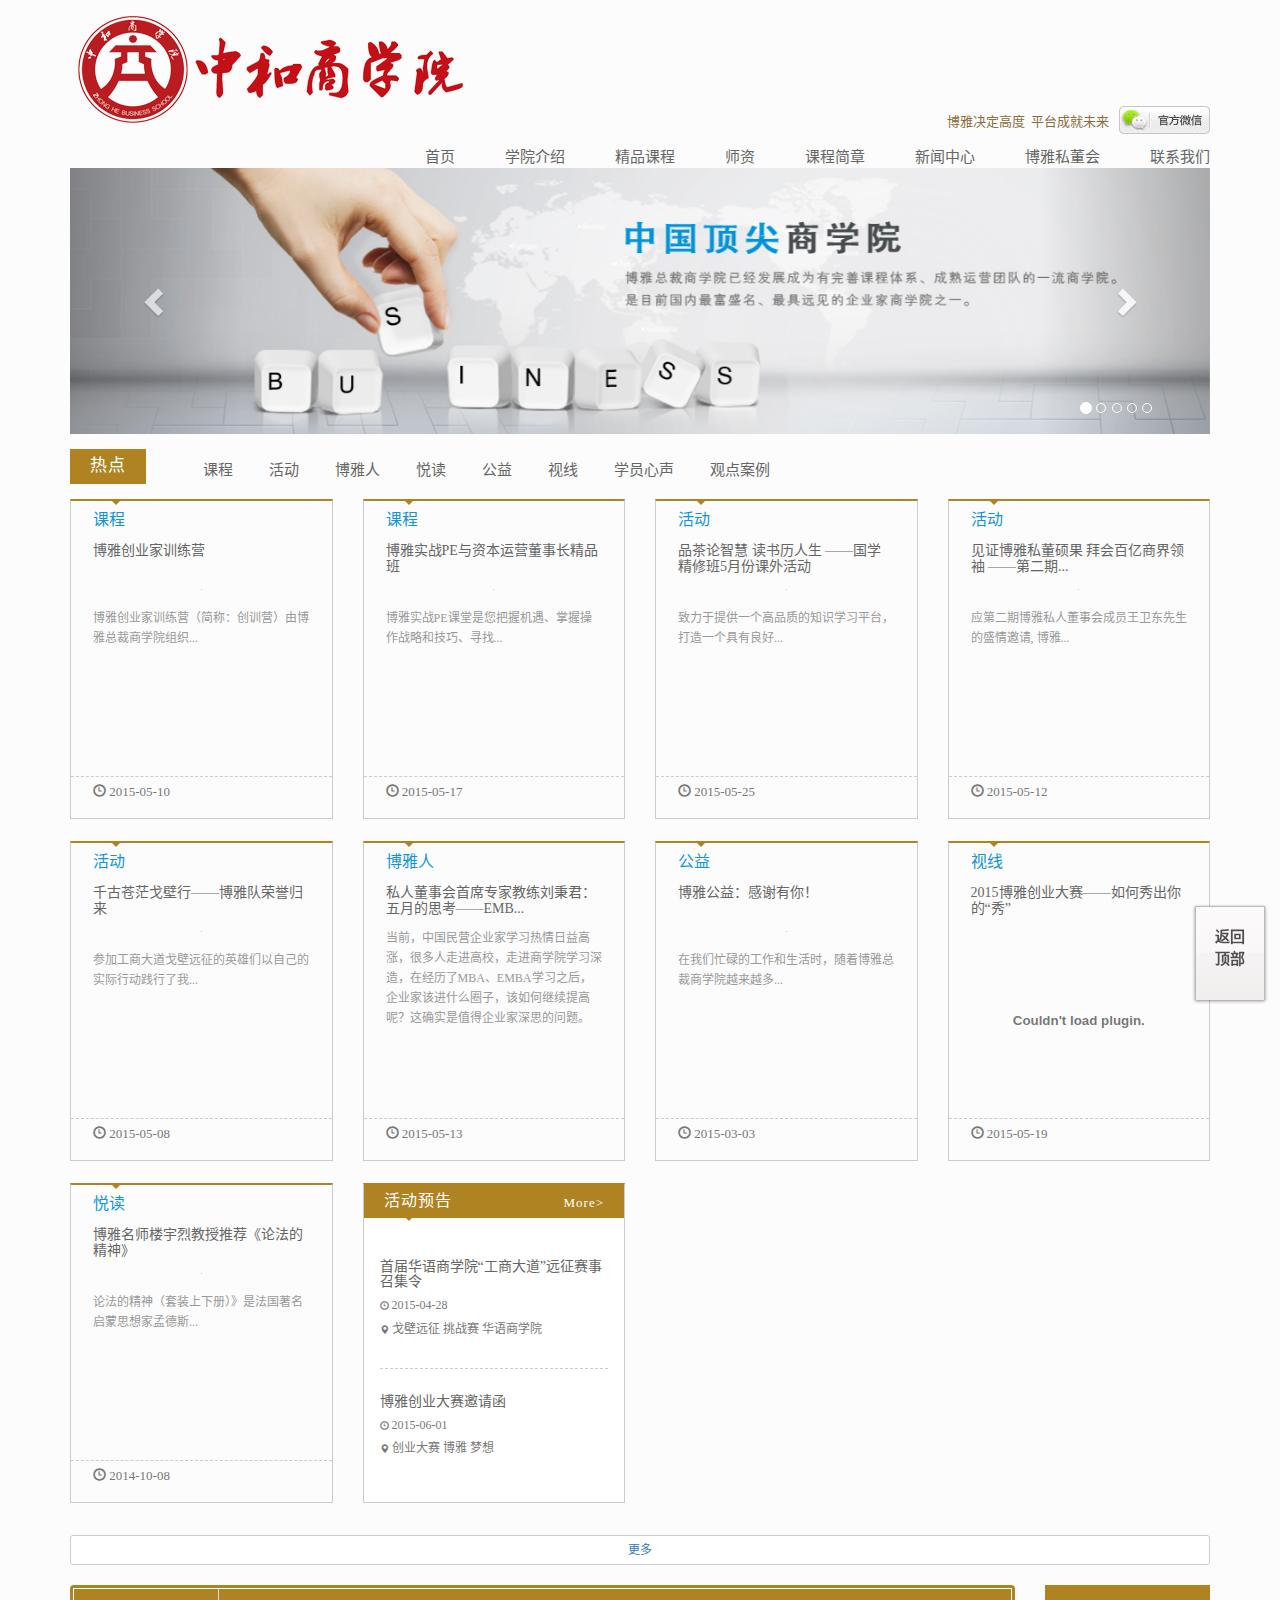
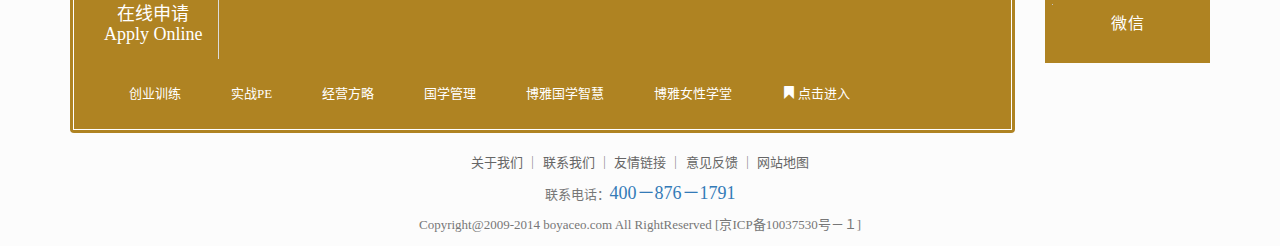
==== commit ec140b50: "about-1.html页面js" ====
--- a/index.html
+++ b/index.html
@@ -1,4 +1,3 @@
-
 <!DOCTYPE html>
 <html>
 <head>
@@ -29,7 +28,7 @@
 </head>
 <body>
 <!-- 顶部 start-->
-<header>
+<!--header>
     <div class="header">
         <div class="container">
             <a href="http://www.boyaceo.com/about-39.html" class="pull-left text-muted btn">证书验证</a>
@@ -49,26 +48,26 @@
             </form>
         </div>
     </div>
-</header>
+</header-->
 <!-- 顶部 end-->
 
 <!-- 导航 start-->
 <nav>
-    <div class="navbar" role="navigation" id="index_top">
+    <div class="navbar" role="navigation" id="index_top" style="height:130px">
         <div class="container">
             <div class='ie8_hidden'>
-                <a href="http://www.boyaceo.com/index.php"><img  src="./statics/images/boya/boya_logo.png" class="visible-lg"></a>
-                <a href="http://www.boyaceo.com/index.php"><img  src="./statics/images/boya/sm-logo.jpg" class="hidden-lg"></a>
+                <a href="./index.html"><img  src="./statics/images/boya/boya_logo.png" class="visible-lg"></a>
+                <a href="./index.html"><img  src="./statics/images/boya/sm-logo.jpg" class="hidden-lg"></a>
             </div>
             <div class="clearfix"></div>
             <div class="navbar-header">
-                <a class="navbar-brand" href="http://www.boyaceo.com/index.php">
+                <a class="navbar-brand" href="./index.html">
                     <img  src="./statics/images/boya/boya_logo.png" class="img-responsive visible-lg"><img src="./statics/images/boya/sm-logo.jpg" class="img-responsive hidden-lg"></a>
                 <button type="button" class="navbar-toggle" data-toggle="collapse" data-target="#navbar-collapse-1">
                     <span class="glyphicon glyphicon-list"></span>
                 </button>
             </div>
-            <div class="navbar-right" style="margin:0;">
+            <div class="navbar-right" style="margin:0;padding-top: 60px;"">
                 <div class="clearfix  hidden-xs">
                     <img src="./statics/images/boya/boya_06.jpg" class="pull-right wechat_button">
                     <img src="./statics/images/boya/weixin_img.png" class='wechat_img' >
@@ -86,10 +85,10 @@
                 </div>
                 <ul class="navbar-nav  collapse navbar-collapse" id="navbar-collapse-1">
                     <li>
-                        <a href="http://www.boyaceo.com/index.php" class='color'>首页</a>
+                        <a href="./index.html" class='color'>首页</a>
                     </li>
                     <li>
-                        <a href="http://www.boyaceo.com/about-1.html" class='color'>学院介绍</a>
+                        <a href="./about-1.html" class='color'>学院介绍</a>
                     </li>
                     <li>
                         <a href="http://www.boyaceo.com/courses-10-1.html" class='color'>精品课程</a>
@@ -223,6 +222,7 @@
 <!-- 选项卡按钮 end-->
 
 <!-- 选项卡内容［热点］ start-->
+
 <div class="tab-list">
 <dl class="row">
 <dd class="col-boya-2 col-sm-4  col-md-3 col-xs-12">
@@ -2402,7 +2402,7 @@
 <script type="text/javascript" src="./statics/js/boya/home.js"></script>
 <script type="text/javascript" charset="utf-8" src="http://lead.soperson.com/10034884/10043074.js"></script>
 <!-- 百度统计 -->
-<div style="visibility:hidden;"><script type="text/javascript">
+<!--div style="visibility:hidden;"><script type="text/javascript">
     var _bdhmProtocol = (("https:" == document.location.protocol) ? " https://" : " http://");
     document.write(unescape("%3Cscript src='" + _bdhmProtocol + "hm.baidu.com/h.js%3Fb24ef883c2319a400b1e1326a3d33522' type='text/javascript'%3E%3C/script%3E"));
 </script>
@@ -2411,7 +2411,7 @@
         document.write(unescape("%3Cscript src='" + _bdhmProtocol + "hm.baidu.com/h.js%3F60957f7a7babf0747e33819add6c8cc6' type='text/javascript'%3E%3C/script%3E"));
     </script>
 
-</div>
+</div-->
 
 </body>
 </html>